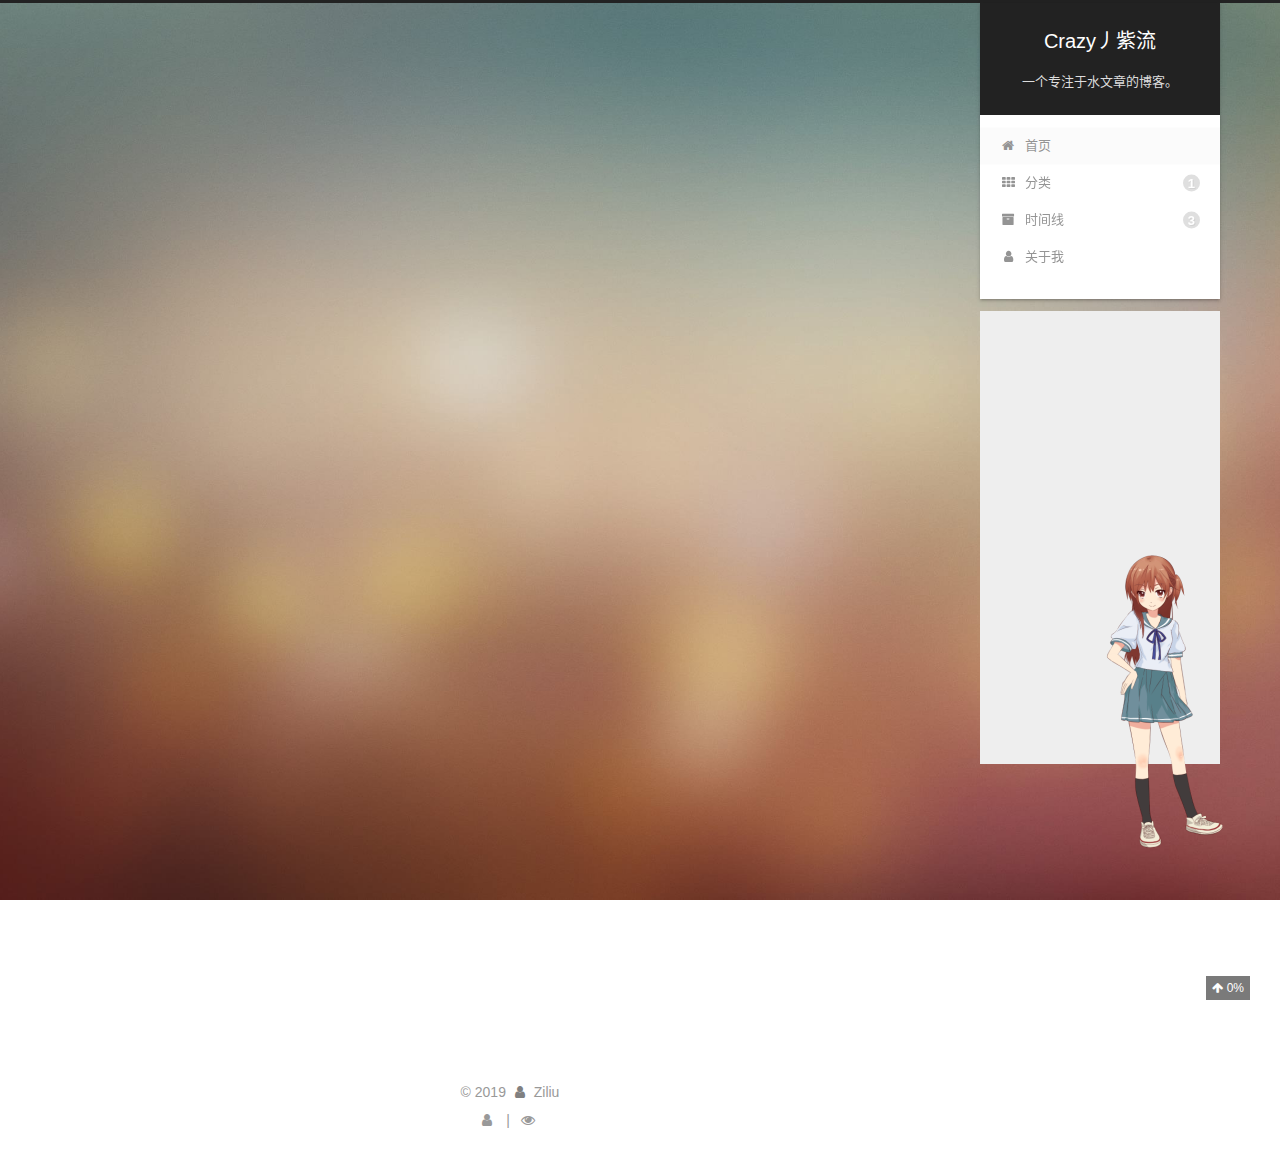
==== index.html @ 4a293b47 "Site updated: 2019-05-23 14:20:59" ====
<!DOCTYPE html>












  


<html class="theme-next gemini use-motion" lang="zh-CN">
<head><meta name="generator" content="Hexo 3.8.0">
  <meta charset="UTF-8">
<meta http-equiv="X-UA-Compatible" content="IE=edge">
<meta name="viewport" content="width=device-width, initial-scale=1, maximum-scale=2">
<meta name="theme-color" content="#222">
























<link rel="stylesheet" href="/lib/font-awesome/css/font-awesome.min.css?v=4.6.2">

<link rel="stylesheet" href="/css/main.css?v=7.1.1">


  <link rel="apple-touch-icon" sizes="180x180" href="/images/apple-touch-icon-next.png?v=7.1.1">


  <link rel="icon" type="image/png" sizes="32x32" href="/images/favicon-32x32-next.png?v=7.1.1">


  <link rel="icon" type="image/png" sizes="16x16" href="/images/favicon-16x16-next.png?v=7.1.1">


  <link rel="mask-icon" href="/images/logo.svg?v=7.1.1" color="#222">







<script id="hexo.configurations">
  var NexT = window.NexT || {};
  var CONFIG = {
    root: '/',
    scheme: 'Gemini',
    version: '7.1.1',
    sidebar: {"position":"right","display":"post","offset":12,"onmobile":false,"dimmer":false},
    back2top: true,
    back2top_sidebar: false,
    fancybox: false,
    fastclick: false,
    lazyload: false,
    tabs: true,
    motion: {"enable":true,"async":false,"transition":{"post_block":"fadeIn","post_header":"slideDownIn","post_body":"slideDownIn","coll_header":"slideLeftIn","sidebar":"slideUpIn"}},
    algolia: {
      applicationID: '',
      apiKey: '',
      indexName: '',
      hits: {"per_page":10},
      labels: {"input_placeholder":"Search for Posts","hits_empty":"We didn't find any results for the search: ${query}","hits_stats":"${hits} results found in ${time} ms"}
    }
  };
</script>


  




  <meta property="og:type" content="website">
<meta property="og:title" content="Crazy丿紫流">
<meta property="og:url" content="http://yoursite.com/index.html">
<meta property="og:site_name" content="Crazy丿紫流">
<meta property="og:locale" content="zh-CN">
<meta name="twitter:card" content="summary">
<meta name="twitter:title" content="Crazy丿紫流">





  
  
  <link rel="canonical" href="http://yoursite.com/">



<script id="page.configurations">
  CONFIG.page = {
    sidebar: "",
  };
</script>

  <title>Crazy丿紫流</title>
  












  <noscript>
  <style>
  .use-motion .motion-element,
  .use-motion .brand,
  .use-motion .menu-item,
  .sidebar-inner,
  .use-motion .post-block,
  .use-motion .pagination,
  .use-motion .comments,
  .use-motion .post-header,
  .use-motion .post-body,
  .use-motion .collection-title { opacity: initial; }

  .use-motion .logo,
  .use-motion .site-title,
  .use-motion .site-subtitle {
    opacity: initial;
    top: initial;
  }

  .use-motion .logo-line-before i { left: initial; }
  .use-motion .logo-line-after i { right: initial; }
  </style>
</noscript>

</head>

<body itemscope itemtype="http://schema.org/WebPage" lang="zh-CN">

  
  
    
  

  <div class="container sidebar-position-right 
  page-home">
    <div class="headband"></div>

    <header id="header" class="header" itemscope itemtype="http://schema.org/WPHeader">
      <div class="header-inner"><div class="site-brand-wrapper">
  <div class="site-meta">
    

    <div class="custom-logo-site-title">
      <a href="/" class="brand" rel="start">
        <span class="logo-line-before"><i></i></span>
        <span class="site-title">Crazy丿紫流</span>
        <span class="logo-line-after"><i></i></span>
      </a>
    </div>
    
      
        <p class="site-subtitle">一个专注于水文章的博客。</p>
      
    
    
  </div>

  <div class="site-nav-toggle">
    <button aria-label="切换导航栏">
      <span class="btn-bar"></span>
      <span class="btn-bar"></span>
      <span class="btn-bar"></span>
    </button>
  </div>
</div>



<nav class="site-nav">
  
    <ul id="menu" class="menu">
      
        
        
        
          
          <li class="menu-item menu-item-home menu-item-active">

    
    
    
      
    

    
      
    

    <a href="/" rel="section"><i class="menu-item-icon fa fa-fw fa-home"></i> <br>首页</a>

  </li>
        
        
        
          
          <li class="menu-item menu-item-categories">

    
    
    
      
    

    
      
    

    <a href="/categories/" rel="section"><i class="menu-item-icon fa fa-fw fa-th"></i> <br>分类<span class="badge">1</span></a>

  </li>
        
        
        
          
          <li class="menu-item menu-item-archives">

    
    
    
      
    

    
      
    

    <a href="/archives/" rel="section"><i class="menu-item-icon fa fa-fw fa-archive"></i> <br>时间线<span class="badge">3</span></a>

  </li>
        
        
        
          
          <li class="menu-item menu-item-about">

    
    
    
      
    

    
      
    

    <a href="/about/" rel="section"><i class="menu-item-icon fa fa-fw fa-user"></i> <br>关于我</a>

  </li>

      
      
    </ul>
  

  

  
</nav>



  



</div>
    </header>

    


    <main id="main" class="main">
      <div class="main-inner">
        <div class="content-wrap">
          
            

          
          <div id="content" class="content">
            
  <section id="posts" class="posts-expand">
    
      

  

  
  
  

  

  <article class="post post-type-normal" itemscope itemtype="http://schema.org/Article">
  
  
  
  <div class="post-block">
    <link itemprop="mainEntityOfPage" href="http://yoursite.com/2019/05/22/使用Matplotlib绘制2D和3D图形/">

    <span hidden itemprop="author" itemscope itemtype="http://schema.org/Person">
      <meta itemprop="name" content="Ziliu">
      <meta itemprop="description" content>
      <meta itemprop="image" content="/images/avatar.jpg">
    </span>

    <span hidden itemprop="publisher" itemscope itemtype="http://schema.org/Organization">
      <meta itemprop="name" content="Crazy丿紫流">
    </span>

    
      <header class="post-header">

        
        
          <h1 class="post-title" itemprop="name headline">
                
                
                <a href="/2019/05/22/使用Matplotlib绘制2D和3D图形/" class="post-title-link" itemprop="url">使用Matplotlib绘制2D和3D图形</a>
              
            
          </h1>
        

        <div class="post-meta">
          <span class="post-time">

            
            
            

            
              <span class="post-meta-item-icon">
                <i class="fa fa-calendar-o"></i>
              </span>
              
                <span class="post-meta-item-text">发表于</span>
              

              
                
              

              <time title="创建时间：2019-05-22 15:25:00 / 修改时间：15:26:36" itemprop="dateCreated datePublished" datetime="2019-05-22T15:25:00+08:00">2019-05-22</time>
            

            
              

              
            
          </span>

          
            <span class="post-category">
            
              <span class="post-meta-divider">|</span>
            
              <span class="post-meta-item-icon">
                <i class="fa fa-folder-o"></i>
              </span>
              
                <span class="post-meta-item-text">分类于</span>
              
              
                <span itemprop="about" itemscope itemtype="http://schema.org/Thing"><a href="/categories/Python学习/" itemprop="url" rel="index"><span itemprop="name">Python学习</span></a></span>

                
                
              
            </span>
          

          
            
            
          

          
          

          

          

          

        </div>
      </header>
    

    
    
    
    <div class="post-body" itemprop="articleBody">

      
      

      
        
          
            <p>
              使用 Matplotlib 绘制 2D 和 3D 图形实验介绍
在使用机器学习方法解决问题的过程中，一定会遇到需要针对数据进行绘图的场景。Matplotlib 是支持 Python 语言的开源绘图库，因为其支持丰富的绘图类型、简单的绘图方式
              ...
            </p>
          <!--noindex-->
          
            <div class="post-button text-center">
              <a class="btn" href="/2019/05/22/使用Matplotlib绘制2D和3D图形/#more" rel="contents">
                阅读全文 &raquo;
              </a>
            </div>
          
          <!--/noindex-->
        
      
    </div>

    

    
    
    
	
	
	<div>
		
	</div>

    

    
      
    
    

    

    <footer class="post-footer">
		<div>    
			
			
		</div>
	
      

      

      

      
      
        <div class="post-eof"></div>
      
    </footer>
  </div>
  
  
  
  </article>


    
      

  

  
  
  

  

  <article class="post post-type-normal" itemscope itemtype="http://schema.org/Article">
  
  
  
  <div class="post-block">
    <link itemprop="mainEntityOfPage" href="http://yoursite.com/2019/05/22/超快上手Jupyter-Notebook/">

    <span hidden itemprop="author" itemscope itemtype="http://schema.org/Person">
      <meta itemprop="name" content="Ziliu">
      <meta itemprop="description" content>
      <meta itemprop="image" content="/images/avatar.jpg">
    </span>

    <span hidden itemprop="publisher" itemscope itemtype="http://schema.org/Organization">
      <meta itemprop="name" content="Crazy丿紫流">
    </span>

    
      <header class="post-header">

        
        
          <h1 class="post-title" itemprop="name headline">
                
                
                <a href="/2019/05/22/超快上手Jupyter-Notebook/" class="post-title-link" itemprop="url">超快上手Jupyter Notebook</a>
              
            
          </h1>
        

        <div class="post-meta">
          <span class="post-time">

            
            
            

            
              <span class="post-meta-item-icon">
                <i class="fa fa-calendar-o"></i>
              </span>
              
                <span class="post-meta-item-text">发表于</span>
              

              
                
              

              <time title="创建时间：2019-05-22 13:39:36 / 修改时间：15:26:32" itemprop="dateCreated datePublished" datetime="2019-05-22T13:39:36+08:00">2019-05-22</time>
            

            
              

              
            
          </span>

          
            <span class="post-category">
            
              <span class="post-meta-divider">|</span>
            
              <span class="post-meta-item-icon">
                <i class="fa fa-folder-o"></i>
              </span>
              
                <span class="post-meta-item-text">分类于</span>
              
              
                <span itemprop="about" itemscope itemtype="http://schema.org/Thing"><a href="/categories/Python学习/" itemprop="url" rel="index"><span itemprop="name">Python学习</span></a></span>

                
                
              
            </span>
          

          
            
            
          

          
          

          

          

          

        </div>
      </header>
    

    
    
    
    <div class="post-body" itemprop="articleBody">

      
      

      
        
          
            <p>
              超快上手Jupyter Notebook目录
简介
安装与运行
主面板(Notebook Dashboard)
编辑界面(Notebook Editor)
单元(Cell)
魔法函数
其他

一、简介Jupyter Notebook是一个开
              ...
            </p>
          <!--noindex-->
          
            <div class="post-button text-center">
              <a class="btn" href="/2019/05/22/超快上手Jupyter-Notebook/#more" rel="contents">
                阅读全文 &raquo;
              </a>
            </div>
          
          <!--/noindex-->
        
      
    </div>

    

    
    
    
	
	
	<div>
		
	</div>

    

    
      
    
    

    

    <footer class="post-footer">
		<div>    
			
			
		</div>
	
      

      

      

      
      
        <div class="post-eof"></div>
      
    </footer>
  </div>
  
  
  
  </article>


    
      

  

  
  
  

  

  <article class="post post-type-normal" itemscope itemtype="http://schema.org/Article">
  
  
  
  <div class="post-block">
    <link itemprop="mainEntityOfPage" href="http://yoursite.com/2019/05/21/Numpy学习笔记/">

    <span hidden itemprop="author" itemscope itemtype="http://schema.org/Person">
      <meta itemprop="name" content="Ziliu">
      <meta itemprop="description" content>
      <meta itemprop="image" content="/images/avatar.jpg">
    </span>

    <span hidden itemprop="publisher" itemscope itemtype="http://schema.org/Organization">
      <meta itemprop="name" content="Crazy丿紫流">
    </span>

    
      <header class="post-header">

        
        
          <h1 class="post-title" itemprop="name headline">
                
                
                <a href="/2019/05/21/Numpy学习笔记/" class="post-title-link" itemprop="url">Numpy学习笔记</a>
              
            
          </h1>
        

        <div class="post-meta">
          <span class="post-time">

            
            
            

            
              <span class="post-meta-item-icon">
                <i class="fa fa-calendar-o"></i>
              </span>
              
                <span class="post-meta-item-text">发表于</span>
              

              
                
              

              <time title="创建时间：2019-05-21 17:00:51" itemprop="dateCreated datePublished" datetime="2019-05-21T17:00:51+08:00">2019-05-21</time>
            

            
              

              
                
                <span class="post-meta-divider">|</span>
                

                <span class="post-meta-item-icon">
                  <i class="fa fa-calendar-check-o"></i>
                </span>
                
                  <span class="post-meta-item-text">更新于</span>
                
                <time title="修改时间：2019-05-22 13:23:18" itemprop="dateModified" datetime="2019-05-22T13:23:18+08:00">2019-05-22</time>
              
            
          </span>

          
            <span class="post-category">
            
              <span class="post-meta-divider">|</span>
            
              <span class="post-meta-item-icon">
                <i class="fa fa-folder-o"></i>
              </span>
              
                <span class="post-meta-item-text">分类于</span>
              
              
                <span itemprop="about" itemscope itemtype="http://schema.org/Thing"><a href="/categories/Python学习/" itemprop="url" rel="index"><span itemprop="name">Python学习</span></a></span>

                
                
              
            </span>
          

          
            
            
          

          
          

          

          

          

        </div>
      </header>
    

    
    
    
    <div class="post-body" itemprop="articleBody">

      
      

      
        
          
            <p>
              NumPy学习笔记导入import numpy
基本操作创建一个矩阵# numpy.array()可以用list或者list of list作为输入# 当输入一个list，我们可以得到一个一维向量。vector = numpy.array(
              ...
            </p>
          <!--noindex-->
          
            <div class="post-button text-center">
              <a class="btn" href="/2019/05/21/Numpy学习笔记/#more" rel="contents">
                阅读全文 &raquo;
              </a>
            </div>
          
          <!--/noindex-->
        
      
    </div>

    

    
    
    
	
	
	<div>
		
	</div>

    

    
      
    
    

    

    <footer class="post-footer">
		<div>    
			
			
		</div>
	
      

      

      

      
      
        <div class="post-eof"></div>
      
    </footer>
  </div>
  
  
  
  </article>


    
  </section>

  


          </div>
          

        </div>
        
          
  
  <div class="sidebar-toggle">
    <div class="sidebar-toggle-line-wrap">
      <span class="sidebar-toggle-line sidebar-toggle-line-first"></span>
      <span class="sidebar-toggle-line sidebar-toggle-line-middle"></span>
      <span class="sidebar-toggle-line sidebar-toggle-line-last"></span>
    </div>
  </div>

  <aside id="sidebar" class="sidebar">
    <div class="sidebar-inner">

      

      

      <div class="site-overview-wrap sidebar-panel sidebar-panel-active">
        <div class="site-overview">
          <div class="site-author motion-element" itemprop="author" itemscope itemtype="http://schema.org/Person">
            
              <img class="site-author-image" itemprop="image" src="/images/avatar.jpg" alt="Ziliu">
            
              <p class="site-author-name" itemprop="name">Ziliu</p>
              <div class="site-description motion-element" itemprop="description"></div>
          </div>

          
            <nav class="site-state motion-element">
              
                <div class="site-state-item site-state-posts">
                
                  <a href="/archives/">
                
                    <span class="site-state-item-count">3</span>
                    <span class="site-state-item-name">日志</span>
                  </a>
                </div>
              

              
                
                
                <div class="site-state-item site-state-categories">
                  
                    
                      <a href="/categories/">
                    
                  
                    
                    
                      
                    
                    <span class="site-state-item-count">1</span>
                    <span class="site-state-item-name">分类</span>
                  </a>
                </div>
              

              
            </nav>
          

          

          

          
            <div class="links-of-author motion-element">
              
                <span class="links-of-author-item">
                  
                  
                    
                  
                  
                    
                  
                  <a href="https://github.com/hljwkwm" title="GitHub &rarr; https://github.com/hljwkwm" rel="noopener" target="_blank"><i class="fa fa-fw fa-github"></i>GitHub</a>
                </span>
              
                <span class="links-of-author-item">
                  
                  
                    
                  
                  
                    
                  
                  <a href="https://www.zhihu.com/people/zi-qi-dan-liu/" title="知乎 &rarr; https://www.zhihu.com/people/zi-qi-dan-liu/" rel="noopener" target="_blank"><i class="fa fa-fw fa-link"></i>知乎</a>
                </span>
              
            </div>
          

          

          
          
            <div class="links-of-blogroll motion-element links-of-blogroll-block">
              <div class="links-of-blogroll-title">
                <i class="fa  fa-fw fa-link"></i>
                Links
              </div>
              <ul class="links-of-blogroll-list">
                
                  <li class="links-of-blogroll-item">
                    <a href="http://172.96.215.110:81/" title="http://172.96.215.110:81/" rel="noopener" target="_blank">Shadowsocks Manager</a>
                  </li>
                
                  <li class="links-of-blogroll-item">
                    <a href="http://blog.wangmiao.pro/" title="http://blog.wangmiao.pro/" rel="noopener" target="_blank">我的主站</a>
                  </li>
                
                  <li class="links-of-blogroll-item">
                    <a href="https://hljwkwm.github.io/" title="https://hljwkwm.github.io/" rel="noopener" target="_blank">我的备站</a>
                  </li>
                
              </ul>
            </div>
          

          
            
          
          

        </div>
      </div>

      

      

    </div>
  </aside>
  


        
      </div>
    </main>

    <footer id="footer" class="footer">
      <div class="footer-inner">
        <div class="copyright">&copy; <span itemprop="copyrightYear">2019</span>
  <span class="with-love" id="animate">
    <i class="fa fa-user"></i>
  </span>
  <span class="author" itemprop="copyrightHolder">Ziliu</span>

  

  
</div>









        
<div class="busuanzi-count">
  <script async src="https://busuanzi.ibruce.info/busuanzi/2.3/busuanzi.pure.mini.js"></script>

  
    <span class="post-meta-item-icon">
      <i class="fa fa-user"></i>
    </span>
    <span class="site-uv" title="总访客量">
      <span class="busuanzi-value" id="busuanzi_value_site_uv"></span>
    </span>
  

  
    <span class="post-meta-divider">|</span>
  

  
    <span class="post-meta-item-icon">
      <i class="fa fa-eye"></i>
    </span>
    <span class="site-pv" title="总访问量">
      <span class="busuanzi-value" id="busuanzi_value_site_pv"></span>
    </span>
  
</div>









        
      </div>
    </footer>

    
      <div class="back-to-top">
        <i class="fa fa-arrow-up"></i>
        
          <span id="scrollpercent"><span>0</span>%</span>
        
      </div>
    

    

    

    
  </div>

  

<script>
  if (Object.prototype.toString.call(window.Promise) !== '[object Function]') {
    window.Promise = null;
  }
</script>


























  
  <script src="/lib/jquery/index.js?v=2.1.3"></script>

  
  <script src="/lib/velocity/velocity.min.js?v=1.2.1"></script>

  
  <script src="/lib/velocity/velocity.ui.min.js?v=1.2.1"></script>


  


  <script src="/js/utils.js?v=7.1.1"></script>

  <script src="/js/motion.js?v=7.1.1"></script>



  
  


  <script src="/js/affix.js?v=7.1.1"></script>

  <script src="/js/schemes/pisces.js?v=7.1.1"></script>




  

  


  <script src="/js/next-boot.js?v=7.1.1"></script>


  

  

  

  



  




  

  

  

  

  

  

  

  

  

  

  

  
<script>
  $('.highlight').not('.gist .highlight').each(function(i, e) {
    var $wrap = $('<div>').addClass('highlight-wrap');
    $(e).after($wrap);
    $wrap.append($('<button>').addClass('copy-btn').append('复制').on('click', function(e) {
      var code = $(this).parent().find('.code').find('.line').map(function(i, e) {
        return $(e).text();
      }).toArray().join('\n');
      var ta = document.createElement('textarea');
      var yPosition = window.pageYOffset || document.documentElement.scrollTop;
      ta.style.top = yPosition + 'px'; // Prevent page scroll
      ta.style.position = 'absolute';
      ta.style.opacity = '0';
      ta.readOnly = true;
      ta.value = code;
      document.body.appendChild(ta);
      ta.select();
      ta.setSelectionRange(0, code.length);
      ta.readOnly = false;
      var result = document.execCommand('copy');
      
        if (result) $(this).text('复制成功');
        else $(this).text('复制失败');
      
      ta.blur(); // For iOS
      $(this).blur();
    })).on('mouseleave', function(e) {
      var $b = $(this).find('.copy-btn');
      setTimeout(function() {
        $b.text('复制');
      }, 300);
    }).append(e);
  })
</script>


  

  

<script src="/live2dw/lib/L2Dwidget.min.js?094cbace49a39548bed64abff5988b05"></script><script>L2Dwidget.init({"model":{"enable":true,"scale":1,"jsonPath":"/live2dw/assets/hibiki.model.json"},"display":{"superSample":2,"width":140,"height":300,"position":"right","hOffset":50,"vOffset":50},"mobile":{"show":false,"scale":0.5},"react":{"opacityDefault":0.7,"opacityOnHover":0.2},"log":false,"pluginJsPath":"lib/","pluginModelPath":"assets/","pluginRootPath":"live2dw/","tagMode":false});</script></body>
</html>

<!-- 页面点击小红心 -->
<script type="text/javascript" src="/js/click.js"></script>
---- css/main.css ----
/* normalize.css v8.0.1 | MIT License | github.com/necolas/normalize.css */
html {
  line-height: 1.15; /* 1 */
  -webkit-text-size-adjust: 100%; /* 2 */
}
body {
  margin: 0;
}
main {
  display: block;
}
h1 {
  font-size: 2em;
  margin: 0.67em 0;
}
hr {
  box-sizing: content-box; /* 1 */
  height: 0; /* 1 */
  overflow: visible; /* 2 */
}
pre {
  font-family: monospace, monospace; /* 1 */
  font-size: 1em; /* 2 */
}
a {
  background-color: transparent;
}
abbr[title] {
  border-bottom: none; /* 1 */
  text-decoration: underline; /* 2 */
  text-decoration: underline dotted; /* 2 */
}
b,
strong {
  font-weight: bolder;
}
code,
kbd,
samp {
  font-family: monospace, monospace; /* 1 */
  font-size: 1em; /* 2 */
}
small {
  font-size: 80%;
}
sub,
sup {
  font-size: 75%;
  line-height: 0;
  position: relative;
  vertical-align: baseline;
}
sub {
  bottom: -0.25em;
}
sup {
  top: -0.5em;
}
img {
  border-style: none;
}
button,
input,
optgroup,
select,
textarea {
  font-family: inherit; /* 1 */
  font-size: 100%; /* 1 */
  line-height: 1.15; /* 1 */
  margin: 0; /* 2 */
}
button,
input {
/* 1 */
  overflow: visible;
}
button,
select {
/* 1 */
  text-transform: none;
}
button,
[type="button"],
[type="reset"],
[type="submit"] {
  -webkit-appearance: button;
}
button::-moz-focus-inner,
[type="button"]::-moz-focus-inner,
[type="reset"]::-moz-focus-inner,
[type="submit"]::-moz-focus-inner {
  border-style: none;
  padding: 0;
}
button:-moz-focusring,
[type="button"]:-moz-focusring,
[type="reset"]:-moz-focusring,
[type="submit"]:-moz-focusring {
  outline: 1px dotted ButtonText;
}
fieldset {
  padding: 0.35em 0.75em 0.625em;
}
legend {
  box-sizing: border-box; /* 1 */
  color: inherit; /* 2 */
  display: table; /* 1 */
  max-width: 100%; /* 1 */
  padding: 0; /* 3 */
  white-space: normal; /* 1 */
}
progress {
  vertical-align: baseline;
}
textarea {
  overflow: auto;
}
[type="checkbox"],
[type="radio"] {
  box-sizing: border-box; /* 1 */
  padding: 0; /* 2 */
}
[type="number"]::-webkit-inner-spin-button,
[type="number"]::-webkit-outer-spin-button {
  height: auto;
}
[type="search"] {
  -webkit-appearance: textfield; /* 1 */
  outline-offset: -2px; /* 2 */
}
[type="search"]::-webkit-search-decoration {
  -webkit-appearance: none;
}
::-webkit-file-upload-button {
  -webkit-appearance: button; /* 1 */
  font: inherit; /* 2 */
}
details {
  display: block;
}
summary {
  display: list-item;
}
template {
  display: none;
}
[hidden] {
  display: none;
}
::selection {
  background: #262a30;
  color: #fff;
}
body {
  position: relative;
  font-family: 'Lato', "PingFang SC", "Microsoft YaHei", sans-serif;
  font-size: 14px;
  line-height: 2;
  color: #555;
  background: #eee;
}
@media (max-width: 991px) {
  body {
    padding-right: 0 !important;
  }
}
@media (min-width: 1200px) {
  body {
    font-size: 16px;
  }
}
h1,
h2,
h3,
h4,
h5,
h6 {
  margin: 20px 0 15px;
  padding: 0;
  font-weight: bold;
  line-height: 1.5;
  font-family: 'Lato', "PingFang SC", "Microsoft YaHei", sans-serif;
}
h1 {
  font-size: 22px;
}
h1 code {
  font-size: 1em;
}
@media (max-width: 767px) {
  h1 {
    font-size: 18px;
  }
  h1 code {
    font-size: 1em;
  }
}
h2 {
  font-size: 20px;
}
h2 code {
  font-size: 1em;
}
@media (max-width: 767px) {
  h2 {
    font-size: 16px;
  }
  h2 code {
    font-size: 1em;
  }
}
h3 {
  font-size: 18px;
}
h3 code {
  font-size: 1em;
}
@media (max-width: 767px) {
  h3 {
    font-size: 14px;
  }
  h3 code {
    font-size: 1em;
  }
}
h4 {
  font-size: 16px;
}
h4 code {
  font-size: 1em;
}
@media (max-width: 767px) {
  h4 {
    font-size: 12px;
  }
  h4 code {
    font-size: 1em;
  }
}
h5 {
  font-size: 14px;
}
h5 code {
  font-size: 1em;
}
@media (max-width: 767px) {
  h5 {
    font-size: 10px;
  }
  h5 code {
    font-size: 1em;
  }
}
h6 {
  font-size: 12px;
}
h6 code {
  font-size: 1em;
}
@media (max-width: 767px) {
  h6 {
    font-size: 8px;
  }
  h6 code {
    font-size: 1em;
  }
}
p {
  margin: 0 0 20px 0;
}
a,
span.exturl {
  overflow-wrap: break-word;
  word-wrap: break-word;
  background-color: transparent;
  color: #555;
  text-decoration: none;
  outline: none;
  border-bottom: 1px solid #999;
  cursor: pointer;
}
a:hover,
span.exturl:hover {
  color: #222;
  border-bottom-color: #222;
}
video {
  max-width: 100%;
  display: block;
  margin-left: auto;
  margin-right: auto;
}
img {
  display: block;
  margin: auto;
  max-width: 100%;
  height: auto;
}
hr {
  margin: 40px 0;
  height: 3px;
  border: none;
  background-color: #ddd;
  background-image: repeating-linear-gradient(-45deg, #fff, #fff 4px, transparent 4px, transparent 8px);
}
blockquote {
  margin: 0;
  padding: 0 15px;
  color: #666;
  border-left: 4px solid #ddd;
}
blockquote cite::before {
  content: "-";
  padding: 0 5px;
}
dt {
  font-weight: 700;
}
dd {
  margin: 0;
  padding: 0;
}
kbd {
  border: 1px solid #ccc;
  border-radius: 0.2em;
  box-shadow: 0.1em 0.1em 0.2em rgba(0,0,0,0.1);
  background-color: #f9f9f9;
  font-family: inherit;
  background-image: linear-gradient(top, #eee, #fff, #eee);
  padding: 0.1em 0.3em;
  white-space: nowrap;
}
.text-left {
  text-align: left;
}
.text-center {
  text-align: center;
}
.text-right {
  text-align: right;
}
.text-justify {
  text-align: justify;
}
.text-nowrap {
  white-space: nowrap;
}
.text-lowercase {
  text-transform: lowercase;
}
.text-uppercase {
  text-transform: uppercase;
}
.text-capitalize {
  text-transform: capitalize;
}
.center-block {
  display: block;
  margin-left: auto;
  margin-right: auto;
}
.clearfix:before,
.clearfix:after {
  content: " ";
  display: table;
}
.clearfix:after {
  clear: both;
}
.pullquote {
  width: 45%;
}
.pullquote.left {
  float: left;
  margin-left: 5px;
  margin-right: 10px;
}
.pullquote.right {
  float: right;
  margin-left: 10px;
  margin-right: 5px;
}
.affix {
  position: fixed;
}
.translation {
  margin-top: -20px;
  font-size: 14px;
  color: #999;
}
.scrollbar-measure {
  width: 100px;
  height: 100px;
  overflow: scroll;
  position: absolute;
  top: -9999px;
}
.use-motion .motion-element {
  opacity: 0;
}
.table-container {
  margin: 20px 0;
  overflow: auto;
  -webkit-overflow-scrolling: touch;
}
.highlight .table-container {
  margin: 0px;
}
table {
  width: 100%;
  border-collapse: collapse;
  border-spacing: 0;
  font-size: 14px;
}
table > tbody > tr:nth-of-type(odd) {
  background-color: #f9f9f9;
}
table > tbody > tr:hover {
  background-color: #f5f5f5;
}
caption,
th,
td {
  padding: 8px;
  text-align: left;
  vertical-align: middle;
  font-weight: normal;
}
th,
td {
  border: 1px solid #ddd;
  border-bottom: 3px solid #ddd;
}
th {
  padding-bottom: 10px;
  font-weight: 700;
}
td {
  border-bottom-width: 1px;
}
html,
body {
  height: 100%;
}
.container {
  position: relative;
}
.header-inner {
  margin: 0 auto;
  padding: 100px 0 70px;
  width: calc(100% - 20px);
}
@media (min-width: 1200px) {
  .container .header-inner {
    width: 1160px;
  }
}
@media (min-width: 1600px) {
  .container .header-inner {
    width: 73%;
  }
}
.main-inner {
  margin: 0 auto;
  width: calc(100% - 20px);
}
@media (min-width: 1200px) {
  .container .main-inner {
    width: 1160px;
  }
}
@media (min-width: 1600px) {
  .container .main-inner {
    width: 73%;
  }
}
.footer {
  padding: 20px 0;
}
.footer-inner {
  box-sizing: border-box;
  margin: 0px auto;
  width: calc(100% - 20px);
}
@media (min-width: 1200px) {
  .container .footer-inner {
    width: 1160px;
  }
}
@media (min-width: 1600px) {
  .container .footer-inner {
    width: 73%;
  }
}
pre,
.highlight {
  overflow: auto;
  margin: 20px 0;
  padding: 0;
  font-size: 14px;
  color: #4d4d4c;
  background: #f7f7f7;
  line-height: 1.6;
}
pre,
code {
  font-family: consolas, Menlo, "PingFang SC", "Microsoft YaHei", monospace;
}
code {
  overflow-wrap: break-word;
  word-wrap: break-word;
  padding: 2px 4px;
  color: #555;
  background: #eee;
  border-radius: 3px;
  font-size: 14px;
}
pre {
  padding: 10px;
}
pre code {
  padding: 0;
  color: #4d4d4c;
  background: none;
  text-shadow: none;
}
.highlight {
  border-radius: 1px;
}
.highlight pre {
  border: none;
  margin: 0;
  padding: 10px 0;
}
.highlight table {
  margin: 0;
  width: auto;
  border: none;
}
.highlight td {
  border: none;
  padding: 0;
}
.highlight figcaption {
  font-size: 1em;
  color: #4d4d4c;
  line-height: 1em;
  margin-bottom: 1em;
  margin: 0em;
  padding: 0.5em;
  background: #eee;
  border-bottom: 1px solid #e9e9e9;
}
.highlight figcaption:before,
.highlight figcaption:after {
  content: " ";
  display: table;
}
.highlight figcaption:after {
  clear: both;
}
.highlight figcaption a {
  float: right;
  color: #4d4d4c;
}
.highlight figcaption a:hover {
  border-bottom-color: #4d4d4c;
}
.highlight .gutter pre {
  padding-left: 10px;
  padding-right: 10px;
  color: #869194;
  text-align: right;
  background-color: #eff2f3;
}
.highlight .code pre {
  width: 100%;
  padding-left: 10px;
  padding-right: 10px;
  background-color: #f7f7f7;
}
.highlight .line {
  height: 20px;
}
.gutter {
  -webkit-user-select: none;
  -moz-user-select: none;
  -ms-user-select: none;
  user-select: none;
}
.gist table {
  width: auto;
}
.gist table td {
  border: none;
}
pre .deletion {
  background: #fdd;
}
pre .addition {
  background: #dfd;
}
pre .meta {
  color: #8959a8;
}
pre .comment {
  color: #8e908c;
}
pre .variable,
pre .attribute,
pre .tag,
pre .name,
pre .regexp,
pre .ruby .constant,
pre .xml .tag .title,
pre .xml .pi,
pre .xml .doctype,
pre .html .doctype,
pre .css .id,
pre .css .class,
pre .css .pseudo {
  color: #c82829;
}
pre .number,
pre .preprocessor,
pre .built_in,
pre .builtin-name,
pre .literal,
pre .params,
pre .constant,
pre .command {
  color: #f5871f;
}
pre .ruby .class .title,
pre .css .rules .attribute,
pre .string,
pre .symbol,
pre .value,
pre .inheritance,
pre .header,
pre .ruby .symbol,
pre .xml .cdata,
pre .special,
pre .formula {
  color: #718c00;
}
pre .title,
pre .css .hexcolor {
  color: #3e999f;
}
pre .function,
pre .python .decorator,
pre .python .title,
pre .ruby .function .title,
pre .ruby .title .keyword,
pre .perl .sub,
pre .javascript .title,
pre .coffeescript .title {
  color: #4271ae;
}
pre .keyword,
pre .javascript .function {
  color: #8959a8;
}
.posts-expand .post-body img.full-image {
  border: none;
}
.blockquote-center,
.page-home .post-type-quote blockquote,
.page-post-detail .post-type-quote blockquote {
  position: relative;
  margin: 40px 0;
  padding: 0;
  border-left: none;
  text-align: center;
}
.blockquote-center::before,
.page-home .post-type-quote blockquote::before,
.page-post-detail .post-type-quote blockquote::before,
.blockquote-center::after,
.page-home .post-type-quote blockquote::after,
.page-post-detail .post-type-quote blockquote::after {
  position: absolute;
  content: ' ';
  display: block;
  width: 100%;
  height: 24px;
  opacity: 0.2;
  background-repeat: no-repeat;
  background-position: 0 -6px;
  background-size: 22px 22px;
}
.blockquote-center::before,
.page-home .post-type-quote blockquote::before,
.page-post-detail .post-type-quote blockquote::before {
  top: -20px;
  background-image: url("../images/quote-l.svg");
  border-top: 1px solid #ccc;
}
.blockquote-center::after,
.page-home .post-type-quote blockquote::after,
.page-post-detail .post-type-quote blockquote::after {
  bottom: -20px;
  background-image: url("../images/quote-r.svg");
  border-bottom: 1px solid #ccc;
  background-position: 100% 8px;
}
.blockquote-center p,
.page-home .post-type-quote blockquote p,
.page-post-detail .post-type-quote blockquote p,
.blockquote-center div,
.page-home .post-type-quote blockquote div,
.page-post-detail .post-type-quote blockquote div {
  text-align: center;
}
.post .post-body .group-picture img {
  box-sizing: border-box;
  padding: 0 3px;
  border: none;
}
.post .group-picture-row {
  overflow: hidden;
  margin-top: 6px;
}
.post .group-picture-row:first-child {
  margin-top: 0;
}
.post .group-picture-column {
  float: left;
}
.page-post-detail .post-body .group-picture-column {
  float: none;
  margin-top: 10px;
  width: auto !important;
}
.page-post-detail .post-body .group-picture-column img {
  margin: 0 auto;
}
.page-archive .group-picture-container {
  overflow: hidden;
}
.page-archive .group-picture-row {
  float: left;
}
.page-archive .group-picture-row:first-child {
  margin-top: 6px;
}
.page-archive .group-picture-column {
  max-width: 150px;
  max-height: 150px;
}
.post-body .label {
  display: inline;
  padding: 0 2px;
}
.post-body .label.default {
  background-color: #f0f0f0;
}
.post-body .label.primary {
  background-color: #efe6f7;
}
.post-body .label.info {
  background-color: #e5f2f8;
}
.post-body .label.success {
  background-color: #e7f4e9;
}
.post-body .label.warning {
  background-color: #fcf6e1;
}
.post-body .label.danger {
  background-color: #fae8eb;
}
.post-body .note {
  position: relative;
  padding: 15px;
  margin-bottom: 20px;
  border: 1px solid #eee;
  border-left-width: 5px;
  border-radius: 3px;
}
.post-body .note h2,
.post-body .note h3,
.post-body .note h4,
.post-body .note h5,
.post-body .note h6 {
  margin-top: 0;
  margin-bottom: 0;
  border-bottom: initial;
  padding-top: 0 !important;
}
.post-body .note p:first-child,
.post-body .note ul:first-child,
.post-body .note ol:first-child,
.post-body .note table:first-child,
.post-body .note pre:first-child,
.post-body .note blockquote:first-child {
  margin-top: 0;
}
.post-body .note p:last-child,
.post-body .note ul:last-child,
.post-body .note ol:last-child,
.post-body .note table:last-child,
.post-body .note pre:last-child,
.post-body .note blockquote:last-child {
  margin-bottom: 0;
}
.post-body .note.default {
  border-left-color: #777;
}
.post-body .note.default h2,
.post-body .note.default h3,
.post-body .note.default h4,
.post-body .note.default h5,
.post-body .note.default h6 {
  color: #777;
}
.post-body .note.primary {
  border-left-color: #6f42c1;
}
.post-body .note.primary h2,
.post-body .note.primary h3,
.post-body .note.primary h4,
.post-body .note.primary h5,
.post-body .note.primary h6 {
  color: #6f42c1;
}
.post-body .note.info {
  border-left-color: #428bca;
}
.post-body .note.info h2,
.post-body .note.info h3,
.post-body .note.info h4,
.post-body .note.info h5,
.post-body .note.info h6 {
  color: #428bca;
}
.post-body .note.success {
  border-left-color: #5cb85c;
}
.post-body .note.success h2,
.post-body .note.success h3,
.post-body .note.success h4,
.post-body .note.success h5,
.post-body .note.success h6 {
  color: #5cb85c;
}
.post-body .note.warning {
  border-left-color: #f0ad4e;
}
.post-body .note.warning h2,
.post-body .note.warning h3,
.post-body .note.warning h4,
.post-body .note.warning h5,
.post-body .note.warning h6 {
  color: #f0ad4e;
}
.post-body .note.danger {
  border-left-color: #d9534f;
}
.post-body .note.danger h2,
.post-body .note.danger h3,
.post-body .note.danger h4,
.post-body .note.danger h5,
.post-body .note.danger h6 {
  color: #d9534f;
}
.post-body .tabs {
  position: relative;
  display: block;
  margin-bottom: 20px;
  padding-top: 10px;
}
.post-body .tabs ul.nav-tabs {
  margin: 0;
  padding: 0;
  display: flex;
  margin-bottom: -1px;
}
@media (max-width: 413px) {
  .post-body .tabs ul.nav-tabs {
    display: block;
    margin-bottom: 5px;
  }
}
.post-body .tabs ul.nav-tabs li.tab {
  list-style-type: none !important;
  margin: 0 0.25em 0 0;
  border-top: 3px solid transparent;
  border-left: 1px solid transparent;
  border-right: 1px solid transparent;
}
@media (max-width: 413px) {
  .post-body .tabs ul.nav-tabs li.tab {
    margin: initial;
    border-top: 1px solid transparent;
    border-left: 3px solid transparent;
    border-right: 1px solid transparent;
    border-bottom: 1px solid transparent;
  }
}
.post-body .tabs ul.nav-tabs li.tab a {
  outline: 0;
  border-bottom: initial;
  display: block;
  line-height: 1.8em;
  padding: 0.25em 0.75em;
  transition-duration: 0.2s;
  transition-timing-function: ease-out;
  transition-delay: 0s;
}
.post-body .tabs ul.nav-tabs li.tab a i {
  width: 1.285714285714286em;
}
.post-body .tabs ul.nav-tabs li.tab.active {
  border-top: 3px solid #fc6423;
  border-left: 1px solid #ddd;
  border-right: 1px solid #ddd;
  background-color: #fff;
}
@media (max-width: 413px) {
  .post-body .tabs ul.nav-tabs li.tab.active {
    border-top: 1px solid #ddd;
    border-left: 3px solid #fc6423;
    border-right: 1px solid #ddd;
    border-bottom: 1px solid #ddd;
  }
}
.post-body .tabs ul.nav-tabs li.tab.active a {
  cursor: default;
  color: #555;
}
.post-body .tabs .tab-content {
  background-color: #fff;
}
.post-body .tabs .tab-content .tab-pane {
  border: 1px solid #ddd;
  padding: 20px 20px 0 20px;
}
.post-body .tabs .tab-content .tab-pane:not(.active) {
  display: none;
}
.post-body .tabs .tab-content .tab-pane.active {
  display: block;
}
.btn {
  display: inline-block;
  padding: 0 20px;
  font-size: 14px;
  color: #555;
  background: #fff;
  border: 2px solid #555;
  text-decoration: none;
  border-radius: 2px;
  transition-property: background-color;
  transition-duration: 0.2s;
  transition-timing-function: ease-in-out;
  transition-delay: 0s;
  line-height: 2;
}
.btn:hover {
  border-color: #222;
  color: #fff;
  background: #222;
}
.btn +.btn {
  margin: 0 0 8px 8px;
}
.btn .fa-fw {
  width: 1.285714285714286em;
  text-align: left;
}
.btn-bar {
  display: block;
  width: 22px;
  height: 2px;
  background: #555;
  border-radius: 1px;
}
.btn-bar+.btn-bar {
  margin-top: 4px;
}
.pagination {
  margin: 120px 0 40px;
  text-align: center;
  border-top: 1px solid #eee;
}
.page-number-basic,
.pagination .prev,
.pagination .next,
.pagination .page-number,
.pagination .space {
  display: inline-block;
  position: relative;
  top: -1px;
  margin: 0 10px;
  padding: 0 11px;
}
@media (max-width: 767px) {
  .page-number-basic,
  .pagination .prev,
  .pagination .next,
  .pagination .page-number,
  .pagination .space {
    margin: 0 5px;
  }
}
.pagination .prev,
.pagination .next,
.pagination .page-number {
  border-bottom: 0;
  border-top: 1px solid #eee;
  transition-property: border-color;
  transition-duration: 0.2s;
  transition-timing-function: ease-in-out;
  transition-delay: 0s;
}
.pagination .prev:hover,
.pagination .next:hover,
.pagination .page-number:hover {
  border-top-color: #222;
}
.pagination .space {
  padding: 0;
  margin: 0;
}
.pagination .prev {
  margin-left: 0;
}
.pagination .next {
  margin-right: 0;
}
.pagination .page-number.current {
  color: #fff;
  background: #ccc;
  border-top-color: #ccc;
}
@media (max-width: 767px) {
  .pagination {
    border-top: none;
  }
  .pagination .prev,
  .pagination .next,
  .pagination .page-number {
    margin-bottom: 10px;
    border-top: 0;
    border-bottom: 1px solid #eee;
    padding: 0 10px;
  }
  .pagination .prev:hover,
  .pagination .next:hover,
  .pagination .page-number:hover {
    border-bottom-color: #222;
  }
}
.comments {
  margin: 60px 20px 0;
}
.back-to-top {
  box-sizing: border-box;
  position: fixed;
  bottom: -100px;
  right: 30px;
  z-index: 1050;
  padding: 0 6px;
  width: initial;
  background: #222;
  font-size: 12px;
  opacity: 0.6;
  color: #fff;
  cursor: pointer;
  text-align: center;
  transition-property: bottom;
  transition-duration: 0.2s;
  transition-timing-function: ease-in-out;
  transition-delay: 0s;
}
.back-to-top.back-to-top-on {
  bottom: 30px;
}
@media (max-width: 991px) {
  .back-to-top {
    opacity: 0.8;
    right: 20px;
  }
}
.header {
  background: transparent;
}
.header-inner {
  position: relative;
}
.headband {
  height: 3px;
  background: #222;
}
.site-meta {
  margin: 0;
  text-align: center;
}
@media (max-width: 767px) {
  .site-meta {
    text-align: center;
  }
}
.brand {
  position: relative;
  display: inline-block;
  padding: 0 40px;
  color: #fff;
  background: #222;
  border-bottom: none;
}
.brand:hover {
  color: #fff;
}
.logo {
  display: inline-block;
  margin-right: 5px;
  line-height: 36px;
  vertical-align: top;
}
.site-title {
  display: inline-block;
  vertical-align: top;
  line-height: 36px;
  font-size: 20px;
  font-weight: normal;
  font-family: 'Lato', "PingFang SC", "Microsoft YaHei", sans-serif;
}
.site-subtitle {
  margin-top: 10px;
  font-size: 13px;
  color: #ddd;
}
.use-motion .brand {
  opacity: 0;
}
.use-motion .logo,
.use-motion .site-title,
.use-motion .site-subtitle,
.use-motion .custom-logo-image {
  opacity: 0;
  position: relative;
  top: -10px;
}
.site-nav-toggle {
  display: none;
  position: absolute;
  top: 10px;
  left: 10px;
}
@media (max-width: 767px) {
  .site-nav-toggle {
    display: block;
  }
}
.site-nav-toggle button {
  margin-top: 2px;
  padding: 9px 10px;
  background: transparent;
  border: none;
}
@media (max-width: 767px) {
  .site-nav {
    display: none;
    margin: 0 -10px;
    padding: 0 10px;
    clear: both;
    border-top: 1px solid #ddd;
  }
}
@media (min-width: 768px) and (max-width: 991px) {
  .site-nav {
    display: block !important;
  }
}
@media (min-width: 992px) {
  .site-nav {
    display: block !important;
  }
}
.menu {
  margin-top: 20px;
  padding-left: 0;
  text-align: center;
}
.menu .menu-item {
  display: inline-block;
  margin: 0 10px;
  list-style: none;
}
@media (max-width: 767px) {
  .menu .menu-item {
    margin-top: 10px;
  }
}
.menu .menu-item a,
.menu .menu-item span.exturl {
  display: block;
  font-size: 13px;
  line-height: inherit;
  border-bottom: 1px solid transparent;
  transition-property: border-color;
  transition-duration: 0.2s;
  transition-timing-function: ease-in-out;
  transition-delay: 0s;
}
.menu .menu-item a:hover,
.menu .menu-item span.exturl:hover {
  border-bottom-color: #222;
}
.menu .menu-item .fa {
  margin-right: 5px;
}
.use-motion .menu-item {
  opacity: 0;
}
.post-body {
  overflow-wrap: break-word;
  word-wrap: break-word;
  font-family: 'Lato', "PingFang SC", "Microsoft YaHei", sans-serif;
}
.post-body span.exturl .fa {
  font-size: 14px;
  margin-left: 4px;
}
.post-body .fancybox img {
  display: block !important;
  margin: 0 auto;
  cursor: pointer;
  cursor: zoom-in;
}
.post-body .image-caption,
.post-body .figure .caption {
  margin: -20px auto 15px;
  text-align: center;
  font-size: 14px;
  color: #999;
  font-weight: bold;
  line-height: 1;
}
.post-sticky-flag {
  display: inline-block;
  font-size: 16px;
  transform: rotate(30deg);
}
.use-motion .post-block,
.use-motion .pagination,
.use-motion .comments {
  opacity: 0;
}
.use-motion .post-header {
  opacity: 0;
}
.use-motion .post-body {
  opacity: 0;
}
.use-motion .collection-title {
  opacity: 0;
}
.posts-expand {
  padding-top: 40px;
}
@media (max-width: 767px) {
  .posts-expand {
    margin: 0 20px;
  }
  .post-body pre .gutter pre {
    padding-right: 10px;
  }
  .post-body .highlight {
    margin-left: 0px;
    margin-right: 0px;
    padding: 0;
  }
  .post-body .highlight .gutter pre {
    padding-right: 10px;
  }
}
@media (min-width: 992px) {
  .posts-expand .post-body {
    text-align: justify;
  }
}
@media (max-width: 991px) {
  .posts-expand .post-body {
    text-align: justify;
  }
}
.posts-expand .post-body h2,
.posts-expand .post-body h3,
.posts-expand .post-body h4,
.posts-expand .post-body h5,
.posts-expand .post-body h6 {
  padding-top: 10px;
}
.posts-expand .post-body h2 .header-anchor,
.posts-expand .post-body h3 .header-anchor,
.posts-expand .post-body h4 .header-anchor,
.posts-expand .post-body h5 .header-anchor,
.posts-expand .post-body h6 .header-anchor {
  float: right;
  margin-left: 10px;
  color: #ccc;
  border-bottom-style: none;
  visibility: hidden;
}
.posts-expand .post-body h2 .header-anchor:hover,
.posts-expand .post-body h3 .header-anchor:hover,
.posts-expand .post-body h4 .header-anchor:hover,
.posts-expand .post-body h5 .header-anchor:hover,
.posts-expand .post-body h6 .header-anchor:hover {
  color: inherit;
}
.posts-expand .post-body h2:hover .header-anchor,
.posts-expand .post-body h3:hover .header-anchor,
.posts-expand .post-body h4:hover .header-anchor,
.posts-expand .post-body h5:hover .header-anchor,
.posts-expand .post-body h6:hover .header-anchor {
  visibility: visible;
}
.posts-expand .post-body img {
  box-sizing: border-box;
  margin: 0 auto 25px;
  padding: 3px;
  border: 1px solid #ddd;
}
@media (max-width: 767px) {
  .posts-collapse {
    margin: 0 20px;
  }
  .posts-collapse .post-title,
  .posts-collapse .post-meta {
    display: block;
    width: auto;
    text-align: left;
  }
}
.posts-collapse {
  position: relative;
  z-index: 1010;
  margin-left: 55px;
}
.posts-collapse::after {
  content: " ";
  position: absolute;
  top: 20px;
  left: 0;
  margin-left: -2px;
  width: 4px;
  height: 100%;
  background: #f5f5f5;
  z-index: -1;
}
@media (max-width: 767px) {
  .posts-collapse {
    margin: 0 20px;
  }
}
.posts-collapse .collection-title {
  position: relative;
  margin: 60px 0;
}
.posts-collapse .collection-title h1,
.posts-collapse .collection-title h2 {
  margin-left: 20px;
}
.posts-collapse .collection-title small {
  color: #bbb;
  margin-left: 5px;
}
.posts-collapse .collection-title::before {
  content: " ";
  position: absolute;
  left: 0;
  top: 50%;
  margin-left: -4px;
  margin-top: -4px;
  width: 8px;
  height: 8px;
  background: #bbb;
  border-radius: 50%;
}
.posts-collapse .post {
  margin: 30px 0;
}
.posts-collapse .post-header {
  position: relative;
  transition-duration: 0.2s;
  transition-timing-function: ease-in-out;
  transition-delay: 0s;
  transition-property: border;
  border-bottom: 1px dashed #ccc;
}
.posts-collapse .post-header::before {
  content: " ";
  position: absolute;
  left: 0;
  top: 12px;
  width: 6px;
  height: 6px;
  margin-left: -4px;
  background: #bbb;
  border-radius: 50%;
  border: 1px solid #fff;
  transition-duration: 0.2s;
  transition-timing-function: ease-in-out;
  transition-delay: 0s;
  transition-property: background;
}
.posts-collapse .post-header:hover {
  border-bottom-color: #666;
}
.posts-collapse .post-header:hover::before {
  background: #222;
}
.posts-collapse .post-meta {
  position: absolute;
  font-size: 12px;
  left: 20px;
  top: 5px;
}
.posts-collapse .post-comments-count {
  display: none;
}
.posts-collapse .post-title {
  margin-left: 60px;
  font-size: 16px;
  font-weight: normal;
  line-height: inherit;
}
.posts-collapse .post-title::after {
  margin-left: 3px;
  opacity: 0.6;
}
.posts-collapse .post-title a,
.posts-collapse .post-title span.exturl {
  color: #666;
  border-bottom: none;
}
.page-home .post-type-quote .post-header,
.page-post-detail .post-type-quote .post-header,
.page-home .post-type-quote .post-tags,
.page-post-detail .post-type-quote .post-tags {
  display: none;
}
.posts-expand .post-title {
  overflow-wrap: break-word;
  word-wrap: break-word;
  text-align: center;
  font-weight: 400;
}
.posts-expand .post-title-link {
  display: inline-block;
  position: relative;
  color: #555;
  border-bottom: none;
  line-height: 1.2;
  vertical-align: top;
}
.posts-expand .post-title-link::before {
  content: "";
  position: absolute;
  width: 100%;
  height: 2px;
  bottom: 0;
  left: 0;
  background-color: #000;
  visibility: hidden;
  transform: scaleX(0);
  transition-duration: 0.2s;
  transition-timing-function: ease-in-out;
  transition-delay: 0s;
}
.posts-expand .post-title-link:hover::before {
  visibility: visible;
  transform: scaleX(1);
}
.posts-expand .post-title-link .fa {
  font-size: 20px;
  margin-left: 5px;
}
.posts-expand .post-meta {
  margin: 3px 0 60px 0;
  color: #999;
  font-family: 'Lato', "PingFang SC", "Microsoft YaHei", sans-serif;
  font-size: 12px;
  text-align: center;
}
.posts-expand .post-meta .post-category-list {
  display: inline-block;
  margin: 0;
  padding: 3px;
}
.posts-expand .post-meta .post-category-list-link {
  color: #999;
}
.posts-expand .post-meta .post-description {
  font-size: 14px;
  margin-top: 2px;
}
.posts-expand .post-meta time {
  border-bottom: 1px dashed #999;
  cursor: help;
}
.post-meta-divider {
  margin: 0 0.5em;
}
.post-meta-item-icon {
  margin-right: 3px;
}
@media (min-width: 768px) and (max-width: 991px) {
  .post-meta-item-icon {
    display: inline-block;
  }
}
@media (max-width: 767px) {
  .post-meta-item-icon {
    display: inline-block;
  }
}
@media (min-width: 768px) and (max-width: 991px) {
  .post-meta-item-text {
    display: none;
  }
}
@media (max-width: 767px) {
  .post-meta-item-text {
    display: none;
  }
}
.post-button {
  margin-top: 40px;
}
.posts-expand .post-tags {
  margin-top: 40px;
  text-align: center;
}
.posts-expand .post-tags a {
  display: inline-block;
  margin-right: 10px;
  font-size: 13px;
}
.post-nav {
  display: table;
  margin-top: 15px;
  width: 100%;
  border-top: 1px solid #eee;
}
.post-nav-divider {
  display: table-cell;
  width: 10%;
}
.post-nav-item {
  display: table-cell;
  padding: 10px 0 0 0;
  width: 45%;
  vertical-align: top;
}
.post-nav-item a {
  position: relative;
  display: block;
  line-height: 25px;
  font-size: 14px;
  color: #555;
  border-bottom: none;
}
.post-nav-item a:hover {
  color: #222;
  border-bottom: none;
}
.post-nav-item a:active {
  top: 2px;
}
.post-nav-item .fa {
  font-size: 12px;
  margin-right: 5px;
}
.post-nav-next a {
  padding-left: 5px;
}
.post-nav-prev {
  text-align: right;
}
.post-nav-prev a {
  padding-right: 5px;
}
.post-nav-prev .fa {
  margin-left: 5px;
}
.posts-expand .post-eof {
  margin: 80px auto 60px;
  width: 8%;
  height: 1px;
  background: #ccc;
  text-align: center;
}
.post:last-child .post-eof {
  display: none;
}
.post-gallery {
  display: table;
  table-layout: fixed;
  width: 100%;
  border-collapse: separate;
}
.post-gallery-row {
  display: table-row;
}
.post-gallery .post-gallery-img {
  display: table-cell;
  text-align: center;
  vertical-align: middle;
  border: none;
}
.post-gallery .post-gallery-img img {
  max-width: 100%;
  max-height: 100%;
  border: none;
}
.fancybox-close,
.fancybox-close:hover {
  border: none;
}
.rtl.post-body p,
.rtl.post-body a,
.rtl.post-body h1,
.rtl.post-body h2,
.rtl.post-body h3,
.rtl.post-body h4,
.rtl.post-body h5,
.rtl.post-body h6,
.rtl.post-body li,
.rtl.post-body ul,
.rtl.post-body ol {
  direction: rtl;
  font-family: UKIJ Ekran;
}
.rtl.post-title {
  font-family: UKIJ Ekran;
}
.sidebar {
  position: fixed;
  right: 0;
  top: 0;
  bottom: 0;
  width: 0;
  z-index: 1040;
  box-shadow: inset 0 2px 6px #000;
  background: #222;
}
.sidebar a,
.sidebar span.exturl {
  color: #999;
  border-bottom-color: #555;
}
.sidebar a:hover,
.sidebar span.exturl:hover {
  color: #eee;
  border-bottom-color: #eee;
}
@media (max-width: 991px) {
  .sidebar {
    display: none;
  }
}
.sidebar-inner {
  position: relative;
  padding: 20px 10px;
  color: #999;
  text-align: center;
}
.site-overview-wrap {
  overflow: hidden;
}
.site-overview {
  overflow-y: auto;
  overflow-x: hidden;
}
.cc-license {
  margin-top: 10px;
  text-align: center;
}
.cc-license .cc-opacity {
  opacity: 0.7;
  border-bottom: none;
}
.cc-license .cc-opacity:hover {
  opacity: 0.9;
}
.cc-license img {
  display: inline-block;
}
.sidebar-toggle {
  position: fixed;
  right: 30px;
  bottom: 45px;
  width: 14px;
  height: 14px;
  padding: 5px;
  background: #222;
  line-height: 0;
  z-index: 1050;
  cursor: pointer;
}
@media (max-width: 991px) {
  .sidebar-toggle {
    opacity: 0.8;
    right: 20px;
    display: none;
  }
}
.sidebar-toggle-line {
  position: relative;
  display: inline-block;
  vertical-align: top;
  height: 2px;
  width: 100%;
  background: #fff;
  margin-top: 3px;
}
.sidebar-toggle-line:first-child {
  margin-top: 0;
}
.site-author-image {
  display: block;
  margin: 0 auto;
  padding: 2px;
  max-width: 120px;
  height: auto;
  border: 1px solid #eee;
  opacity: 1;
}
.site-author-image {
  border-radius: 100%;
}
.site-author-name {
  margin: 0;
  text-align: center;
  color: #222;
  font-weight: 600;
}
.site-description {
  margin-top: 0;
  text-align: center;
  font-size: 13px;
  color: #999;
}
.links-of-author {
  margin-top: 20px;
}
.links-of-author a,
.links-of-author span.exturl {
  display: inline-block;
  vertical-align: middle;
  margin-right: 10px;
  margin-bottom: 10px;
  border-bottom-color: #555;
  font-size: 13px;
  transition-duration: 0.2s;
  transition-timing-function: ease-in-out;
  transition-delay: 0s;
}
.links-of-author a:before,
.links-of-author span.exturl:before {
  display: inline-block;
  vertical-align: middle;
  margin-right: 3px;
  content: " ";
  width: 4px;
  height: 4px;
  border-radius: 50%;
  background: #7ea4bd;
}
.feed-link,
.chat {
  margin-top: 10px;
}
.feed-link a,
.chat a {
  display: inline-block;
  padding: 0 15px;
  color: #fc6423;
  border: 1px solid #fc6423 !important;
  border-radius: 4px;
}
.feed-link a i,
.chat a i {
  color: #fc6423;
  font-size: 14px;
}
.feed-link a:hover,
.chat a:hover {
  color: #fff;
  background: #fc6423;
}
.feed-link a:hover i,
.chat a:hover i {
  color: #fff;
}
.links-of-blogroll {
  margin-top: 10px;
  font-size: 13px;
}
.links-of-blogroll-title {
  margin-top: 0;
  font-size: 14px;
  font-weight: 600;
}
.links-of-blogroll-list {
  margin: 0;
  padding: 0;
  list-style: none;
}
.links-of-blogroll-item {
  padding: 2px 10px;
}
.links-of-blogroll-item a,
.links-of-blogroll-item span.exturl {
  max-width: 280px;
  box-sizing: border-box;
  display: inline-block;
  overflow: hidden;
  white-space: nowrap;
  text-overflow: ellipsis;
}
.sidebar-nav {
  margin: 0 0 20px;
  padding-left: 0;
}
.sidebar-nav li {
  display: inline-block;
  cursor: pointer;
  border-bottom: 1px solid transparent;
  font-size: 14px;
  color: #555;
}
.sidebar-nav li:hover {
  color: #fc6423;
}
.page-post-detail .sidebar-nav-toc {
  padding: 0 5px;
}
.page-post-detail .sidebar-nav-overview {
  margin-left: 10px;
}
.sidebar-nav .sidebar-nav-active {
  color: #fc6423;
  border-bottom-color: #fc6423;
}
.sidebar-nav .sidebar-nav-active:hover {
  color: #fc6423;
}
.sidebar-panel {
  display: none;
}
.sidebar-panel-active {
  display: block;
}
.site-state {
  display: flex;
  justify-content: center;
  overflow: hidden;
  line-height: 1.4;
  white-space: nowrap;
  text-align: center;
  margin-top: 10px;
}
.site-state-item {
  padding: 0 15px;
  border-left: 1px solid #eee;
}
.site-state-item:first-child {
  border-left: none;
}
.site-state-item a {
  border-bottom: none;
}
.site-state-item-count {
  display: block;
  text-align: center;
  color: inherit;
  font-weight: 600;
  font-size: 16px;
}
.site-state-item-name {
  font-size: 13px;
  color: #999;
}
.post-toc-empty {
  font-size: 14px;
  color: #666;
}
.post-toc-wrap {
  overflow: hidden;
}
.post-toc {
  overflow: auto;
}
.post-toc ol {
  margin: 0;
  padding: 0 2px 5px 10px;
  text-align: left;
  list-style: none;
  font-size: 14px;
}
.post-toc ol > ol {
  padding-left: 0;
}
.post-toc ol a {
  transition-duration: 0.2s;
  transition-timing-function: ease-in-out;
  transition-delay: 0s;
  transition-property: all;
  color: #666;
  border-bottom-color: #ccc;
}
.post-toc ol a:hover {
  color: #000;
  border-bottom-color: #000;
}
.post-toc .nav-item {
  overflow: hidden;
  text-overflow: ellipsis;
  white-space: nowrap;
  line-height: 1.8;
}
.post-toc .nav .nav-child {
  display: none;
}
.post-toc .nav .active > .nav-child {
  display: block;
}
.post-toc .nav .active-current > .nav-child {
  display: block;
}
.post-toc .nav .active-current > .nav-child > .nav-item {
  display: block;
}
.post-toc .nav .active > a {
  color: #fc6423;
  border-bottom-color: #fc6423;
}
.post-toc .nav .active-current > a {
  color: #fc6423;
}
.post-toc .nav .active-current > a:hover {
  color: #fc6423;
}
.footer {
  font-size: 14px;
  color: #999;
}
.footer img {
  border: none;
}
.footer-inner {
  text-align: center;
}
.with-love {
  display: inline-block;
  margin: 0 5px;
  color: #808080;
}
.powered-by,
.theme-info {
  display: inline-block;
}
@-moz-keyframes iconAnimate {
  0%, 100% {
    transform: scale(1);
  }
  10%, 30% {
    transform: scale(0.9);
  }
  20%, 40%, 60%, 80% {
    transform: scale(1.1);
  }
  50%, 70% {
    transform: scale(1.1);
  }
}
@-webkit-keyframes iconAnimate {
  0%, 100% {
    transform: scale(1);
  }
  10%, 30% {
    transform: scale(0.9);
  }
  20%, 40%, 60%, 80% {
    transform: scale(1.1);
  }
  50%, 70% {
    transform: scale(1.1);
  }
}
@-o-keyframes iconAnimate {
  0%, 100% {
    transform: scale(1);
  }
  10%, 30% {
    transform: scale(0.9);
  }
  20%, 40%, 60%, 80% {
    transform: scale(1.1);
  }
  50%, 70% {
    transform: scale(1.1);
  }
}
@keyframes iconAnimate {
  0%, 100% {
    transform: scale(1);
  }
  10%, 30% {
    transform: scale(0.9);
  }
  20%, 40%, 60%, 80% {
    transform: scale(1.1);
  }
  50%, 70% {
    transform: scale(1.1);
  }
}
.local-search-pop-overlay {
  position: fixed;
  width: 100%;
  height: 100%;
  top: 0;
  left: 0;
  z-index: 2080;
  background-color: rgba(0,0,0,0.3);
}
.local-search-popup {
  display: none;
  position: fixed;
  top: 10%;
  left: 50%;
  margin-left: -350px;
  width: 700px;
  height: 80%;
  padding: 0;
  background: #fff;
  color: #333;
  z-index: 9999;
  border-radius: 5px;
}
@media (max-width: 767px) {
  .local-search-popup {
    padding: 0;
    top: 0;
    left: 0;
    margin: 0;
    width: 100%;
    height: 100%;
    border-radius: 0;
  }
}
.local-search-popup ul.search-result-list {
  padding: 0;
  margin: 0 5px;
}
.local-search-popup p.search-result {
  border-bottom: 1px dashed #ccc;
  padding: 5px 0;
}
.local-search-popup a.search-result-title {
  font-weight: bold;
  font-size: 16px;
}
.local-search-popup .search-keyword {
  border-bottom: 1px dashed #f00;
  font-weight: bold;
  color: #f00;
}
.local-search-popup .local-search-header {
  padding: 5px;
  height: 36px;
  background: #f5f5f5;
  border-top-left-radius: 5px;
  border-top-right-radius: 5px;
}
.local-search-popup #local-search-result {
  overflow: auto;
  position: relative;
  padding: 5px 25px;
  height: calc(100% - 55px);
}
.local-search-popup .local-search-input-wrapper {
  display: inline-block;
  width: calc(100% - 90px);
  height: 36px;
  line-height: 36px;
  padding: 0 5px;
}
.local-search-popup .local-search-input-wrapper input {
  padding: 8px 0;
  height: 20px;
  display: block;
  width: 100%;
  outline: none;
  border: none;
  background: transparent;
  vertical-align: middle;
}
.local-search-popup .search-icon,
.local-search-popup .popup-btn-close {
  display: inline-block;
  font-size: 18px;
  color: #999;
  height: 36px;
  width: 18px;
  padding-left: 10px;
  padding-right: 10px;
}
.local-search-popup .search-icon {
  float: left;
}
.local-search-popup .popup-btn-close {
  border-left: 1px solid #eee;
  float: right;
  cursor: pointer;
}
.local-search-popup #no-result {
  position: absolute;
  left: 50%;
  top: 50%;
  transform: translate(-50%, -50%);
  color: #ccc;
}
.copy-btn {
  display: inline-block;
  padding: 6px 12px;
  font-size: 13px;
  font-weight: 700;
  line-height: 20px;
  color: #333;
  white-space: nowrap;
  vertical-align: middle;
  cursor: pointer;
  background-color: #eee;
  background-image: linear-gradient(#fcfcfc, #eee);
  border: 1px solid #d5d5d5;
  border-radius: 3px;
  user-select: none;
  outline: 0;
}
.highlight-wrap .copy-btn {
  transition: opacity 0.3s ease-in-out;
  opacity: 0;
  padding: 2px 6px;
  position: absolute;
  right: 4px;
  top: 8px;
}
.highlight-wrap:hover .copy-btn,
.highlight-wrap .copy-btn:focus {
  opacity: 1;
}
.highlight-wrap {
  position: relative;
}
.page-archive .archive-page-counter {
  position: relative;
  top: 3px;
  left: 20px;
}
@media (max-width: 767px) {
  .page-archive .archive-page-counter {
    top: 5px;
  }
}
.page-archive .posts-collapse .archive-move-on {
  position: absolute;
  top: 11px;
  left: 0;
  margin-left: -6px;
  width: 10px;
  height: 10px;
  opacity: 0.5;
  background: #555;
  border: 1px solid #fff;
  border-radius: 50%;
}
.page-archive .fa-external-link {
  font-size: 15px;
  margin-left: 5px;
}
.category-all-page .category-all-title {
  text-align: center;
}
.category-all-page .category-all {
  margin-top: 20px;
}
.category-all-page .category-list {
  margin: 0;
  padding: 0;
  list-style: none;
}
.category-all-page .category-list-item {
  margin: 5px 10px;
}
.category-all-page .category-list-count {
  color: #bbb;
}
.category-all-page .category-list-count:before {
  display: inline;
  content: " (";
}
.category-all-page .category-list-count:after {
  display: inline;
  content: ") ";
}
.category-all-page .category-list-child {
  padding-left: 10px;
}
#event-list {
  padding-left: 30px;
}
#event-list hr {
  margin: 20px 0 45px 0 !important;
  background: #222;
}
#event-list hr:after {
  display: inline-block;
  content: 'NOW';
  background: #222;
  color: #fff;
  font-weight: bold;
  text-align: right;
  padding: 0 5px;
}
#event-list li.event {
  margin: 20px 0px;
  background: #f9f9f9;
  padding-left: 10px;
  min-height: 40px;
}
#event-list li.event h2.event-summary {
  margin: 0;
  padding-bottom: 3px;
}
#event-list li.event h2.event-summary:before {
  display: inline-block;
  font-family: FontAwesome;
  font-size: 8px;
  content: '\f111';
  vertical-align: middle;
  margin-right: 25px;
  color: #bbb;
}
#event-list li.event span.event-relative-time {
  display: inline-block;
  font-size: 12px;
  font-weight: 400;
  padding-left: 12px;
  color: #bbb;
}
#event-list li.event span.event-details {
  display: block;
  color: #bbb;
  margin-left: 56px;
  padding-top: 3px;
  padding-bottom: 6px;
  text-indent: -24px;
  line-height: 18px;
}
#event-list li.event span.event-details:before {
  text-indent: 0;
  display: inline-block;
  width: 14px;
  font-family: FontAwesome;
  text-align: center;
  margin-right: 9px;
  color: #bbb;
}
#event-list li.event span.event-details.event-location:before {
  content: '\f041';
}
#event-list li.event span.event-details.event-duration:before {
  content: '\f017';
}
#event-list li.event-past {
  background: #fcfcfc;
  padding: 15px 0 15px 10px;
}
#event-list li.event-past > * {
  opacity: 0.9;
}
#event-list li.event-past h2.event-summary {
  color: #bbb;
}
#event-list li.event-past h2.event-summary:before {
  color: #dfdfdf;
}
#event-list li.event-now {
  background: #222;
  color: #fff;
  padding: 15px 0 15px 10px;
}
#event-list li.event-now h2.event-summary:before {
  transform: scale(1.2);
  color: #fff;
  animation: dot-flash 1s alternate infinite ease-in-out;
}
#event-list li.event-now * {
  color: #fff !important;
}
#event-list li.event-future {
  background: #222;
  color: #fff;
  padding: 15px 0 15px 10px;
}
#event-list li.event-future h2.event-summary:before {
  transform: scale(1.2);
  color: #fff;
  animation: dot-flash 1s alternate infinite ease-in-out;
}
#event-list li.event-future * {
  color: #fff !important;
}
@-moz-keyframes dot-flash {
  from {
    opacity: 1;
    transform: scale(1.1);
  }
  to {
    opacity: 0;
    transform: scale(1);
  }
}
@-webkit-keyframes dot-flash {
  from {
    opacity: 1;
    transform: scale(1.1);
  }
  to {
    opacity: 0;
    transform: scale(1);
  }
}
@-o-keyframes dot-flash {
  from {
    opacity: 1;
    transform: scale(1.1);
  }
  to {
    opacity: 0;
    transform: scale(1);
  }
}
@keyframes dot-flash {
  from {
    opacity: 1;
    transform: scale(1.1);
  }
  to {
    opacity: 0;
    transform: scale(1);
  }
}
.page-post-detail .sidebar-toggle-line {
  background: #fc6423;
}
.page-post-detail .comments {
  overflow: hidden;
}
ul.breadcrumb {
  list-style: none;
  margin: 1em 0;
  padding: 0 2em;
  text-align: center;
  font-size: 12px;
}
ul.breadcrumb li {
  display: inline;
}
ul.breadcrumb li+li:before {
  padding: 0.5em;
  font-weight: normal;
  content: "/\00a0";
}
ul.breadcrumb li+li:last-child {
  font-weight: bold;
}
.tag-cloud {
  text-align: center;
}
.tag-cloud a {
  display: inline-block;
  margin: 10px;
}
.tag-cloud a:hover {
  color: #222 !important;
}
.header {
  position: relative;
  margin: 0 auto;
  width: calc(100% - 20px);
}
@media (min-width: 1200px) {
  .header {
    width: 1160px;
  }
}
@media (min-width: 1600px) {
  .header {
    width: 73%;
  }
}
@media (max-width: 991px) {
  .header {
    width: auto;
  }
}
.header-inner {
  position: absolute;
  top: 0;
  overflow: hidden;
  padding: 0;
  width: 240px;
  background: #fff;
  box-shadow: 0 2px 2px 0 rgba(0,0,0,0.12), 0 3px 1px -2px rgba(0,0,0,0.06), 0 1px 5px 0 rgba(0,0,0,0.12);
  border-radius: initial;
}
@media (min-width: 1200px) {
  .container .header-inner {
    width: 240px;
  }
}
@media (max-width: 991px) {
  .header-inner {
    position: relative;
    width: auto;
    border-radius: initial;
  }
}
.main:before,
.main:after {
  content: " ";
  display: table;
}
.main:after {
  clear: both;
}
@media (max-width: 991px) {
  .container .main-inner {
    width: auto;
  }
}
.content-wrap {
  float: right;
  box-sizing: border-box;
  padding: 40px;
  width: calc(100% - 252px);
  background: #fff;
  min-height: 700px;
  box-shadow: 0 2px 2px 0 rgba(0,0,0,0.12), 0 3px 1px -2px rgba(0,0,0,0.06), 0 1px 5px 0 rgba(0,0,0,0.12);
  border-radius: initial;
}
@media (min-width: 768px) and (max-width: 991px) {
  .content-wrap {
    width: 100%;
    padding: 20px;
    border-radius: initial;
  }
}
@media (max-width: 767px) {
  .content-wrap {
    width: 100%;
    padding: 20px;
    min-height: auto;
    border-radius: initial;
  }
}
.sidebar {
  position: static;
  float: left;
  margin-left: -100%;
  width: 240px;
  background: #eee;
  box-shadow: none;
}
@media (max-width: 991px) {
  .sidebar {
    display: none;
  }
}
.sidebar-toggle {
  display: none;
}
.footer-inner {
  padding-left: 260px;
}
@media (max-width: 991px) {
  .footer-inner {
    width: auto;
    padding-left: 0 !important;
    padding-right: 0 !important;
  }
}
.sidebar-position-right .header-inner {
  right: 0;
}
.sidebar-position-right .content-wrap {
  float: left;
}
.sidebar-position-right .sidebar {
  float: right;
}
.sidebar-position-right .footer-inner {
  padding-left: 0;
  padding-right: 260px;
}
.site-brand-wrapper {
  position: relative;
}
.site-meta {
  padding: 20px 0;
  color: #fff;
  background: #222;
}
@media (max-width: 991px) {
  .site-meta {
    box-shadow: 0 0 16px rgba(0,0,0,0.5);
  }
}
.brand {
  padding: 0;
  background: none;
}
.brand:hover {
  color: #fff;
}
.site-subtitle {
  margin: 10px 10px 0;
  font-weight: initial;
}
.custom-logo-image {
  margin-top: 20px;
}
@media (max-width: 991px) {
  .custom-logo-image {
    display: none;
  }
}
.site-search form {
  display: none;
}
.site-nav {
  border-top: none;
}
@media (min-width: 768px) and (max-width: 991px) {
  .site-nav {
    display: none !important;
  }
}
@media (min-width: 768px) and (max-width: 991px) {
  .site-nav-on {
    display: block !important;
  }
}
.menu-item-active a,
.menu .menu-item a:hover,
.menu .menu-item span.exturl:hover {
  background: #f9f9f9;
  border-bottom-color: #fff;
}
.menu .menu-item {
  display: block;
  margin: 0;
}
.menu .menu-item a,
.menu .menu-item span.exturl {
  position: relative;
  box-sizing: border-box;
  padding: 5px 20px;
  text-align: left;
  line-height: inherit;
  transition-property: background-color;
  transition-duration: 0.2s;
  transition-timing-function: ease-in-out;
  transition-delay: 0s;
}
@media (hover: none) {
  .menu .menu-item a:hover,
  .menu .menu-item span.exturl:hover {
    background: none;
  }
}
.menu .menu-item .badge {
  display: inline-block;
  padding: 2px 5px;
  font-weight: 700;
  line-height: 1;
  color: #fff;
  text-align: center;
  white-space: nowrap;
  vertical-align: middle;
  background-color: #ccc;
  border-radius: 10px;
  float: right;
  margin: 0.35em 0 0 0;
  text-shadow: 1px 1px 0px rgba(0,0,0,0.1);
}
.menu .menu-item br {
  display: none;
}
.btn-bar {
  background-color: #fff;
}
.site-nav-toggle {
  left: 20px;
  top: 50%;
  transform: translateY(-50%);
}
@media (min-width: 768px) and (max-width: 991px) {
  .site-nav-toggle {
    display: block;
  }
}
.sub-menu {
  margin: 0;
  padding: 6px 0;
  background: #fff !important;
  border-bottom: 1px solid #ddd;
}
.sub-menu .menu-item {
  display: inline-block !important;
}
.sub-menu .menu-item a,
.sub-menu .menu-item span.exturl {
  padding: initial !important;
  margin: 5px 10px;
}
.sub-menu .menu-item a:hover,
.sub-menu .menu-item span.exturl:hover {
  background: initial !important;
  color: #fc6423;
}
.sub-menu .menu-item-active a {
  background: #fff !important;
  color: #fc6423;
  border-bottom-color: #fc6423;
}
.sub-menu .menu-item-active a:hover {
  background: #fff !important;
  border-bottom-color: #fc6423;
}
.use-motion .sidebar .motion-element {
  opacity: 1;
}
.sidebar {
  right: auto;
  bottom: auto;
  -webkit-transform: none;
}
.sidebar a,
.sidebar span.exturl {
  color: #555;
}
.sidebar a:hover,
.sidebar span.exturl:hover {
  color: #222;
  border-bottom-color: #222;
}
.sidebar-inner {
  box-sizing: border-box;
  width: 240px;
  color: #555;
  background: #fff;
  box-shadow: 0 2px 2px 0 rgba(0,0,0,0.12), 0 3px 1px -2px rgba(0,0,0,0.06), 0 1px 5px 0 rgba(0,0,0,0.12), 0 -1px 0.5px 0 rgba(0,0,0,0.09);
  border-radius: initial;
  opacity: 0;
}
.sidebar-inner.affix {
  position: fixed;
  top: 12px;
}
.sidebar-inner.affix-bottom {
  position: absolute;
}
.site-overview {
  text-align: left;
}
.site-author:before,
.site-author:after {
  content: " ";
  display: table;
}
.site-author:after {
  clear: both;
}
.site-state-item {
  padding: 0 10px;
}
.feed-link,
.chat {
  border-top: 1px dotted #ccc;
  border-bottom: 1px dotted #ccc;
  text-align: center;
}
.feed-link a,
.chat a {
  display: block;
  color: #fc6423;
  border: none !important;
}
.feed-link a:hover,
.chat a:hover {
  background: none;
  color: #e34603;
}
.feed-link a:hover i,
.chat a:hover i {
  color: #e34603;
}
.links-of-author {
  display: flex;
  flex-wrap: wrap;
  justify-content: center;
}
.links-of-author span.exturl {
  font-size: 13px;
}
.links-of-author-item {
  margin: 5px 0 0;
  width: 50%;
}
.links-of-author-item a,
.links-of-author-item span.exturl {
  max-width: 216px;
  box-sizing: border-box;
  display: inline-block;
  margin-right: 0;
  margin-bottom: 0;
  padding: 0 5px;
  overflow: hidden;
  white-space: nowrap;
  text-overflow: ellipsis;
}
.links-of-author-item a:before,
.links-of-author-item span.exturl:before {
  display: none;
}
.links-of-author-item a,
.links-of-author-item span.exturl {
  border-bottom: none;
  text-decoration: underline;
}
.links-of-author-item a,
.links-of-author-item span.exturl {
  display: block;
  text-decoration: none;
}
.links-of-author-item a:hover,
.links-of-author-item span.exturl:hover {
  border-radius: 4px;
  background: #eee;
}
.links-of-author-item .fa {
  margin-right: 2px;
  font-size: 16px;
}
.links-of-author-item .fa-globe {
  font-size: 15px;
}
.links-of-blogroll {
  text-align: center;
  padding: 3px 0 0;
}
.links-of-blogroll-item {
  padding: 0;
}
.links-of-blogroll-inline:before,
.links-of-blogroll-inline:after {
  content: " ";
  display: table;
}
.links-of-blogroll-inline:after {
  clear: both;
}
.links-of-blogroll-inline .links-of-blogroll-item {
  margin: 5px 0 0;
  width: 50%;
  display: inline-block;
  width: unset;
}
.links-of-blogroll-inline .links-of-blogroll-item a,
.links-of-blogroll-inline .links-of-blogroll-item span.exturl {
  max-width: 216px;
  box-sizing: border-box;
  display: inline-block;
  margin-right: 0;
  margin-bottom: 0;
  padding: 0 5px;
  overflow: hidden;
  white-space: nowrap;
  text-overflow: ellipsis;
}
.content-wrap {
  padding: initial;
  background: initial;
  box-shadow: initial;
  border-radius: initial;
}
.post-block {
  padding: 40px;
  background: #fff;
  box-shadow: 0 2px 2px 0 rgba(0,0,0,0.12), 0 3px 1px -2px rgba(0,0,0,0.06), 0 1px 5px 0 rgba(0,0,0,0.12);
  border-radius: initial;
}
#posts > article + article .post-block {
  margin-top: 12px;
  box-shadow: 0 2px 2px 0 rgba(0,0,0,0.12), 0 3px 1px -2px rgba(0,0,0,0.06), 0 1px 5px 0 rgba(0,0,0,0.12), 0 -1px 0.5px 0 rgba(0,0,0,0.09);
  border-radius: initial;
}
.comments {
  padding: 40px;
  margin: auto;
  margin-top: 12px;
  background: #fff;
  box-shadow: 0 2px 2px 0 rgba(0,0,0,0.12), 0 3px 1px -2px rgba(0,0,0,0.06), 0 1px 5px 0 rgba(0,0,0,0.12), 0 -1px 0.5px 0 rgba(0,0,0,0.09);
  border-radius: initial;
}
.posts-expand {
  padding-top: initial;
}
.post-nav-divider {
  width: 4%;
}
.post-nav-item {
  width: 48%;
}
.post-eof {
  display: none;
}
.pagination {
  margin: 12px 0 0;
  border-top: initial;
  background: #fff;
  box-shadow: 0 2px 2px 0 rgba(0,0,0,0.12), 0 3px 1px -2px rgba(0,0,0,0.06), 0 1px 5px 0 rgba(0,0,0,0.12), 0 -1px 0.5px 0 rgba(0,0,0,0.09);
  border-radius: initial;
  padding: 10px 0 10px;
}
.pagination .prev,
.pagination .next,
.pagination .page-number {
  margin-bottom: initial;
  top: initial;
}
.main {
  padding-bottom: initial;
}
.footer {
  bottom: auto;
}
.sub-menu {
  border-bottom: initial !important;
  box-shadow: 0 2px 2px 0 rgba(0,0,0,0.12), 0 3px 1px -2px rgba(0,0,0,0.06), 0 1px 5px 0 rgba(0,0,0,0.12);
}
.sub-menu+ #content > #posts .post-block {
  box-shadow: 0 2px 2px 0 rgba(0,0,0,0.12), 0 3px 1px -2px rgba(0,0,0,0.06), 0 1px 5px 0 rgba(0,0,0,0.12), 0 -1px 0.5px 0 rgba(0,0,0,0.09);
  margin-top: 12px;
}
@media (min-width: 768px) and (max-width: 991px) {
  .sub-menu+ #content > #posts .post-block {
    margin-top: 10px;
  }
}
@media (max-width: 767px) {
  .sub-menu+ #content > #posts .post-block {
    margin-top: 8px;
  }
}
.post-header h1,
.post-header h2 {
  margin: initial;
}
.posts-expand .post-title-link {
  line-height: inherit;
}
.posts-expand .post-title {
  font-size: 1.7em;
}
.post-body h1 {
  font-size: 1.6em;
  border-bottom: 1px solid #eee;
}
.post-body h1 code {
  font-size: 1em;
}
.post-body h2 {
  font-size: 1.45em;
  border-bottom: 1px solid #eee;
}
.post-body h2 code {
  font-size: 1em;
}
.post-body h3 {
  font-size: 1.3em;
  border-bottom: 1px dotted #eee;
}
.post-body h3 code {
  font-size: 1em;
}
.post-body h4 {
  font-size: 1.2em;
}
.post-body h4 code {
  font-size: 1em;
}
.post-body h5 {
  font-size: 1.07em;
}
.post-body h5 code {
  font-size: 1em;
}
.post-body h6 {
  font-size: 1.03em;
}
.post-body h6 code {
  font-size: 1em;
}
@media (min-width: 768px) and (max-width: 991px) {
  .content-wrap {
    padding: 10px;
  }
  .posts-expand {
    margin: initial;
  }
  .posts-expand .post-button {
    margin-top: 20px;
  }
  .post-block {
    padding: 20px;
    box-shadow: 0 2px 2px 0 rgba(0,0,0,0.12), 0 3px 1px -2px rgba(0,0,0,0.06), 0 1px 5px 0 rgba(0,0,0,0.12), 0 -1px 0.5px 0 rgba(0,0,0,0.09);
    border-radius: initial;
  }
  #posts > article + article .post-block {
    margin-top: 10px;
  }
  .comments {
    margin-top: 10px;
    padding: 10px 20px;
  }
  .pagination {
    margin: 10px 0 0;
  }
}
@media (max-width: 767px) {
  .content-wrap {
    padding: 8px;
  }
  .posts-expand {
    margin: initial;
  }
  .posts-expand .post-button {
    margin: 12px 0px;
  }
  .posts-expand img {
    padding: initial !important;
  }
  .post-block {
    padding: 12px;
    min-height: auto;
    box-shadow: 0 2px 2px 0 rgba(0,0,0,0.12), 0 3px 1px -2px rgba(0,0,0,0.06), 0 1px 5px 0 rgba(0,0,0,0.12), 0 -1px 0.5px 0 rgba(0,0,0,0.09);
    border-radius: initial;
  }
  #posts > article + article .post-block {
    margin-top: 8px;
  }
  .comments {
    margin-top: 8px;
    padding: 0 12px;
  }
  .pagination {
    margin: 8px 0 0;
  }
}
body {
  background: url("/images/bg3.jpg");
  background-size: cover;
  background-repeat: no-repeat;
  background-attachment: fixed;
  background-position: center;
}
.post-copyright {
  margin: 1em 0 0;
  padding: 0.5em 1em;
  border-left: 3px solid #ff1700;
  background-color: #f9f9f9;
  list-style: none;
}
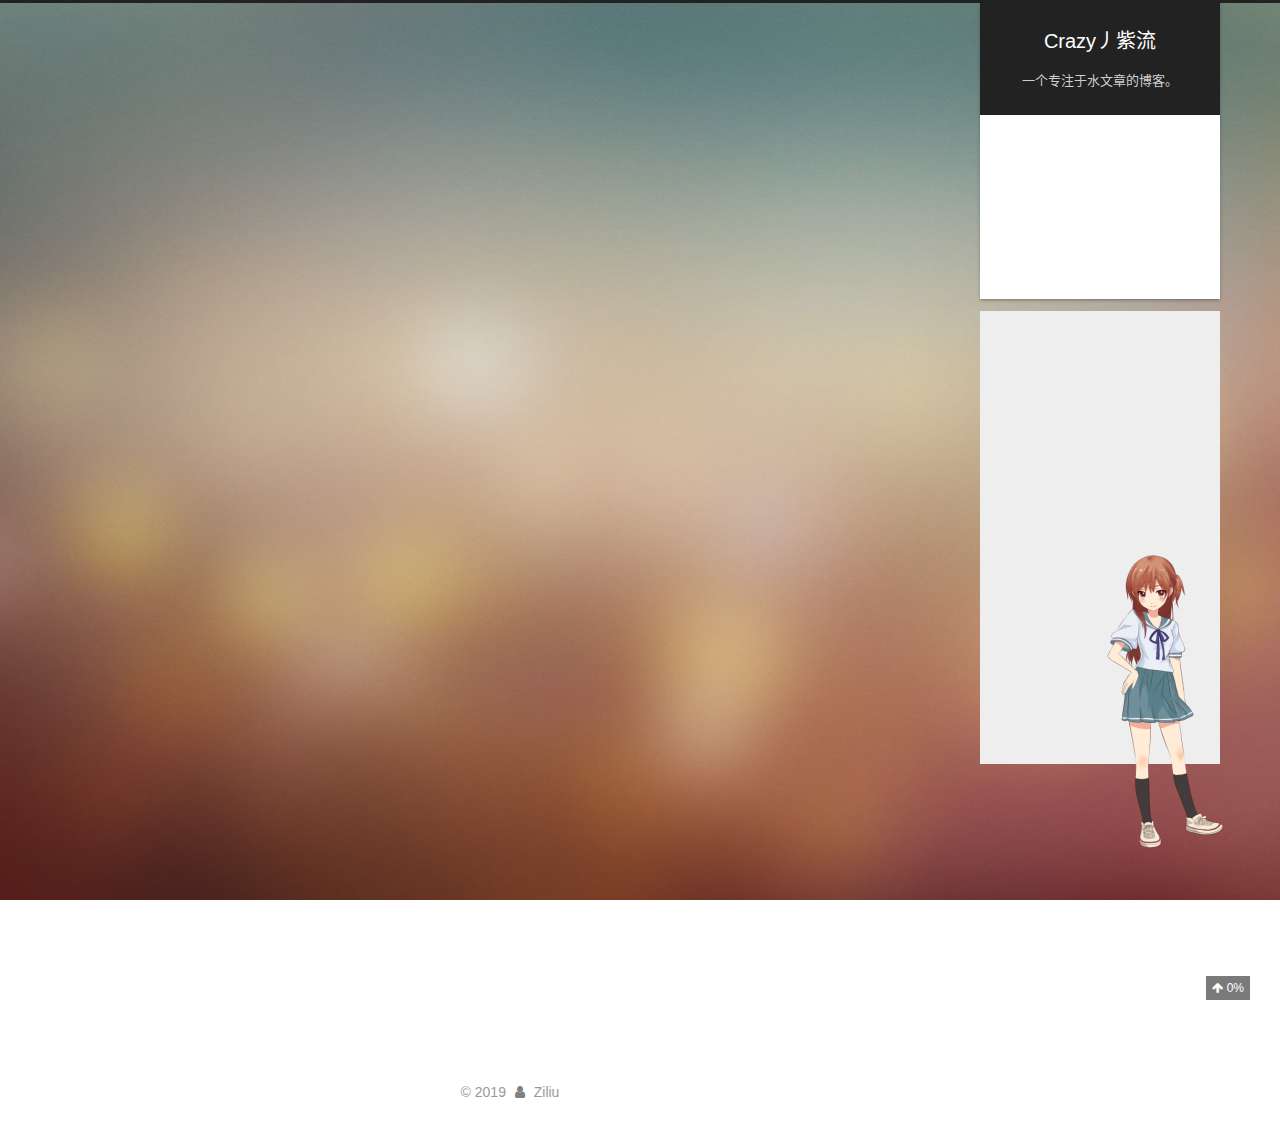
==== commit 47d85e29: "Site updated: 2019-05-23 14:25:03" ====
--- a/index.html
+++ b/index.html
@@ -1062,25 +1062,9 @@
   <script async src="https://busuanzi.ibruce.info/busuanzi/2.3/busuanzi.pure.mini.js"></script>
 
   
-    <span class="post-meta-item-icon">
-      <i class="fa fa-user"></i>
-    </span>
-    <span class="site-uv" title="总访客量">
-      <span class="busuanzi-value" id="busuanzi_value_site_uv"></span>
-    </span>
-  
-
-  
-    <span class="post-meta-divider">|</span>
-  
-
-  
-    <span class="post-meta-item-icon">
-      <i class="fa fa-eye"></i>
-    </span>
-    <span class="site-pv" title="总访问量">
-      <span class="busuanzi-value" id="busuanzi_value_site_pv"></span>
-    </span>
+
+  
+
   
 </div>
 
--- a/css/main.css
+++ b/css/main.css
@@ -1771,7 +1771,7 @@
   width: 4px;
   height: 4px;
   border-radius: 50%;
-  background: #7ea4bd;
+  background: #25ffa1;
 }
 .feed-link,
 .chat {
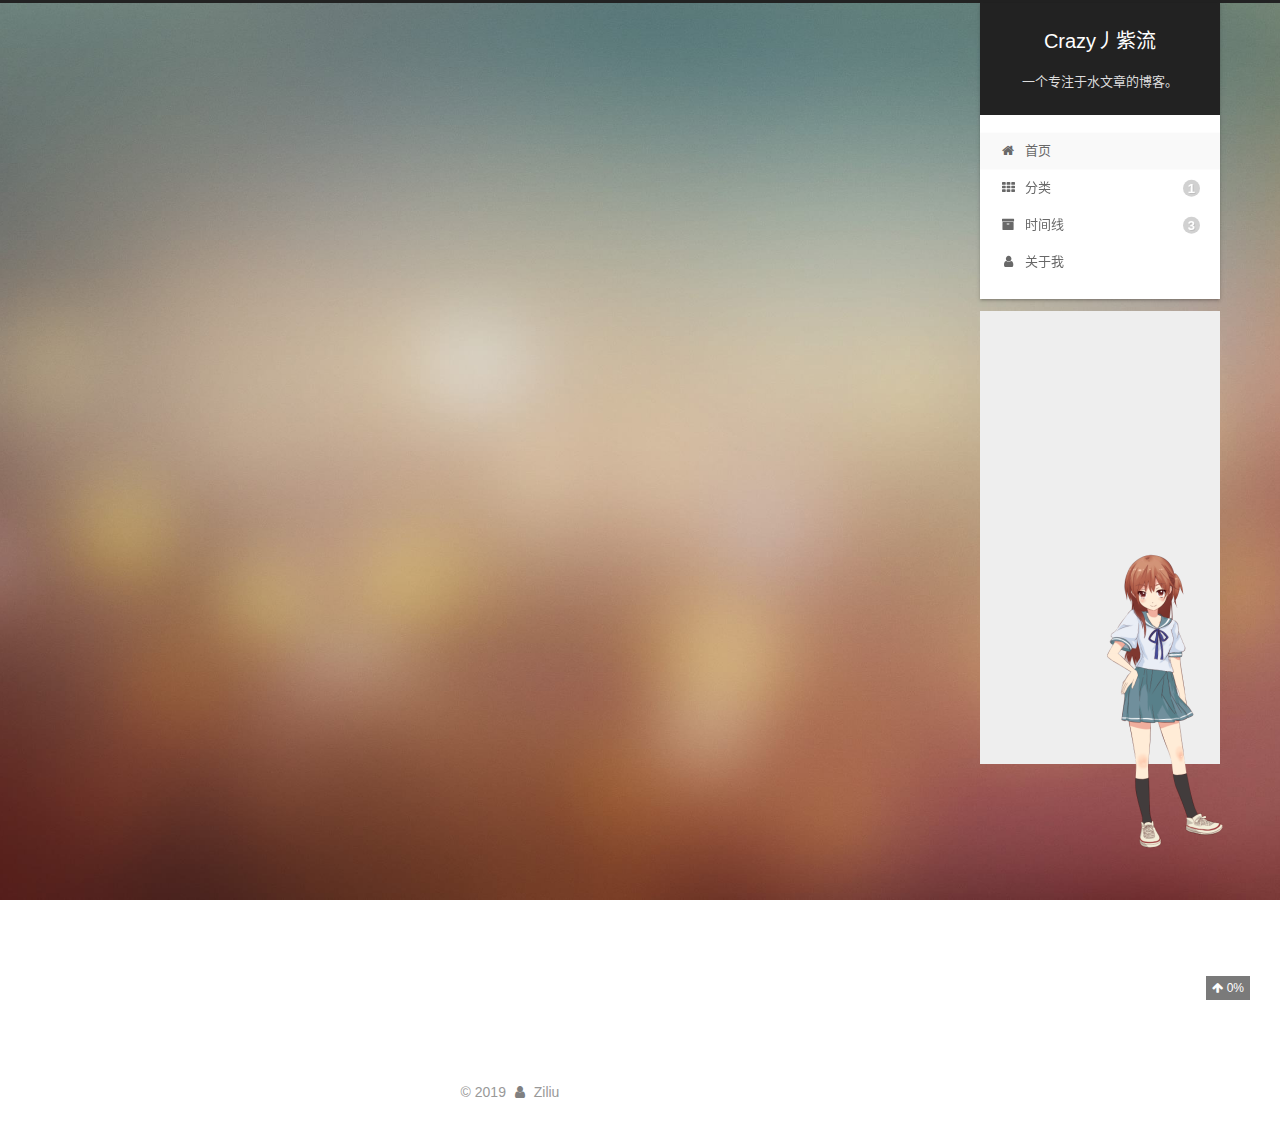
==== commit b544c2d0: "Site updated: 2019-05-23 14:27:30" ====
--- a/index.html
+++ b/index.html
@@ -1058,16 +1058,6 @@
 
 
         
-<div class="busuanzi-count">
-  <script async src="https://busuanzi.ibruce.info/busuanzi/2.3/busuanzi.pure.mini.js"></script>
-
-  
-
-  
-
-  
-</div>
-
 
 
 
--- a/css/main.css
+++ b/css/main.css
@@ -1771,7 +1771,7 @@
   width: 4px;
   height: 4px;
   border-radius: 50%;
-  background: #25ffa1;
+  background: #8af5be;
 }
 .feed-link,
 .chat {
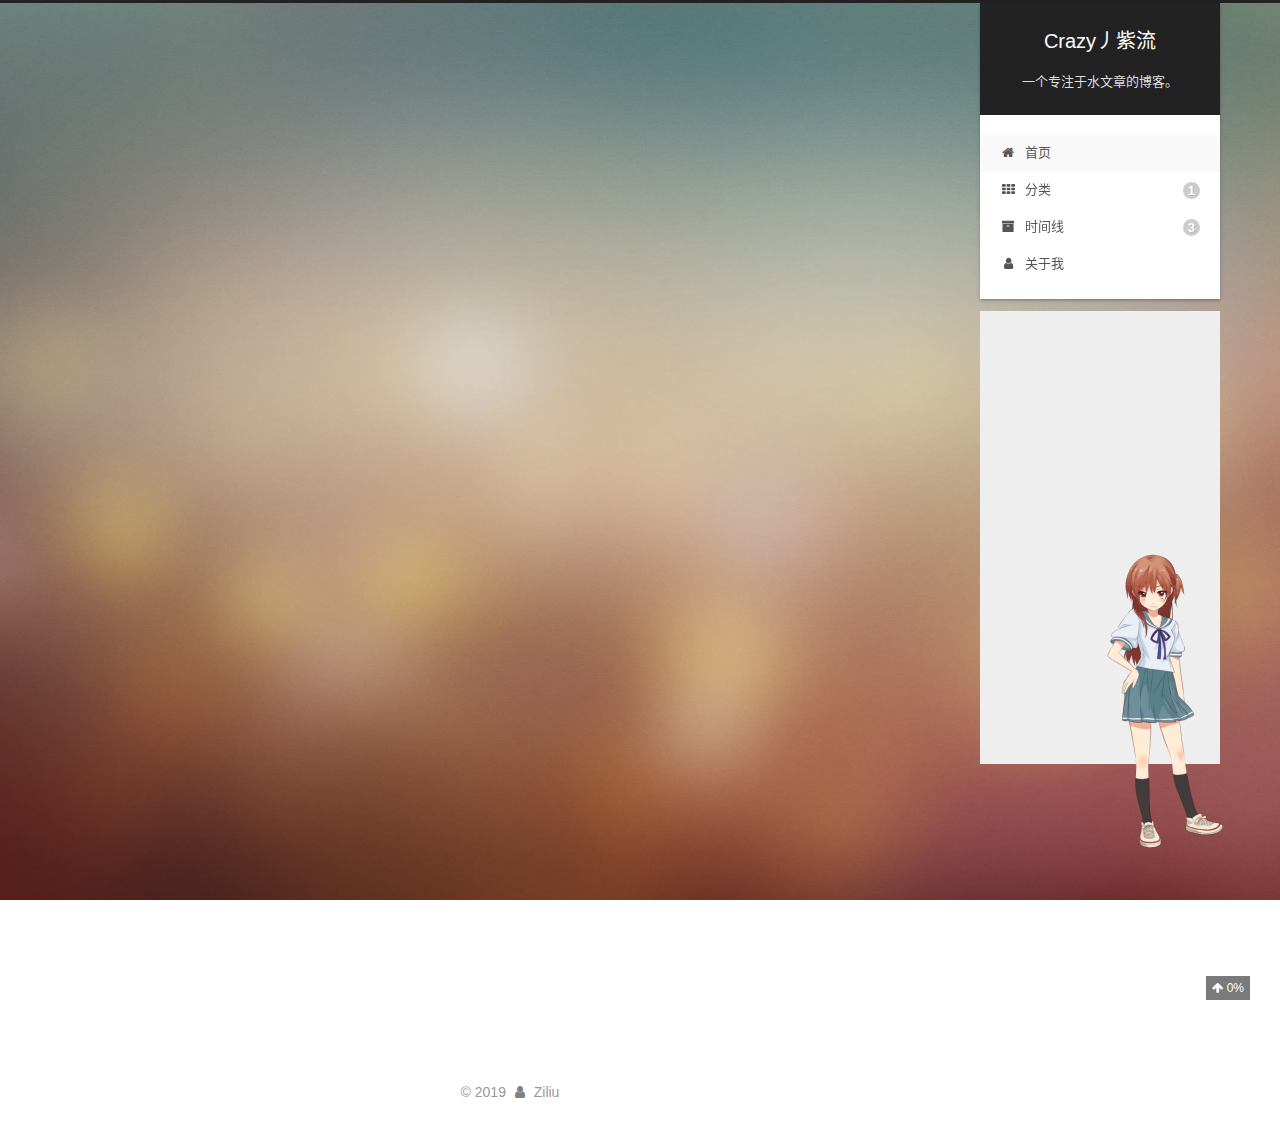
==== commit e8ffda97: "Site updated: 2019-05-25 02:04:33" ====
--- a/index.html
+++ b/index.html
@@ -1000,7 +1000,7 @@
               <ul class="links-of-blogroll-list">
                 
                   <li class="links-of-blogroll-item">
-                    <a href="http://172.96.215.110:81/" title="http://172.96.215.110:81/" rel="noopener" target="_blank">Shadowsocks Manager</a>
+                    <a href="https://jiatianzhi0812.github.io/" title="https://jiatianzhi0812.github.io/" rel="noopener" target="_blank">Tianzhi Jia's Homepage</a>
                   </li>
                 
                   <li class="links-of-blogroll-item">
--- a/css/main.css
+++ b/css/main.css
@@ -1771,7 +1771,7 @@
   width: 4px;
   height: 4px;
   border-radius: 50%;
-  background: #8af5be;
+  background: #544273;
 }
 .feed-link,
 .chat {
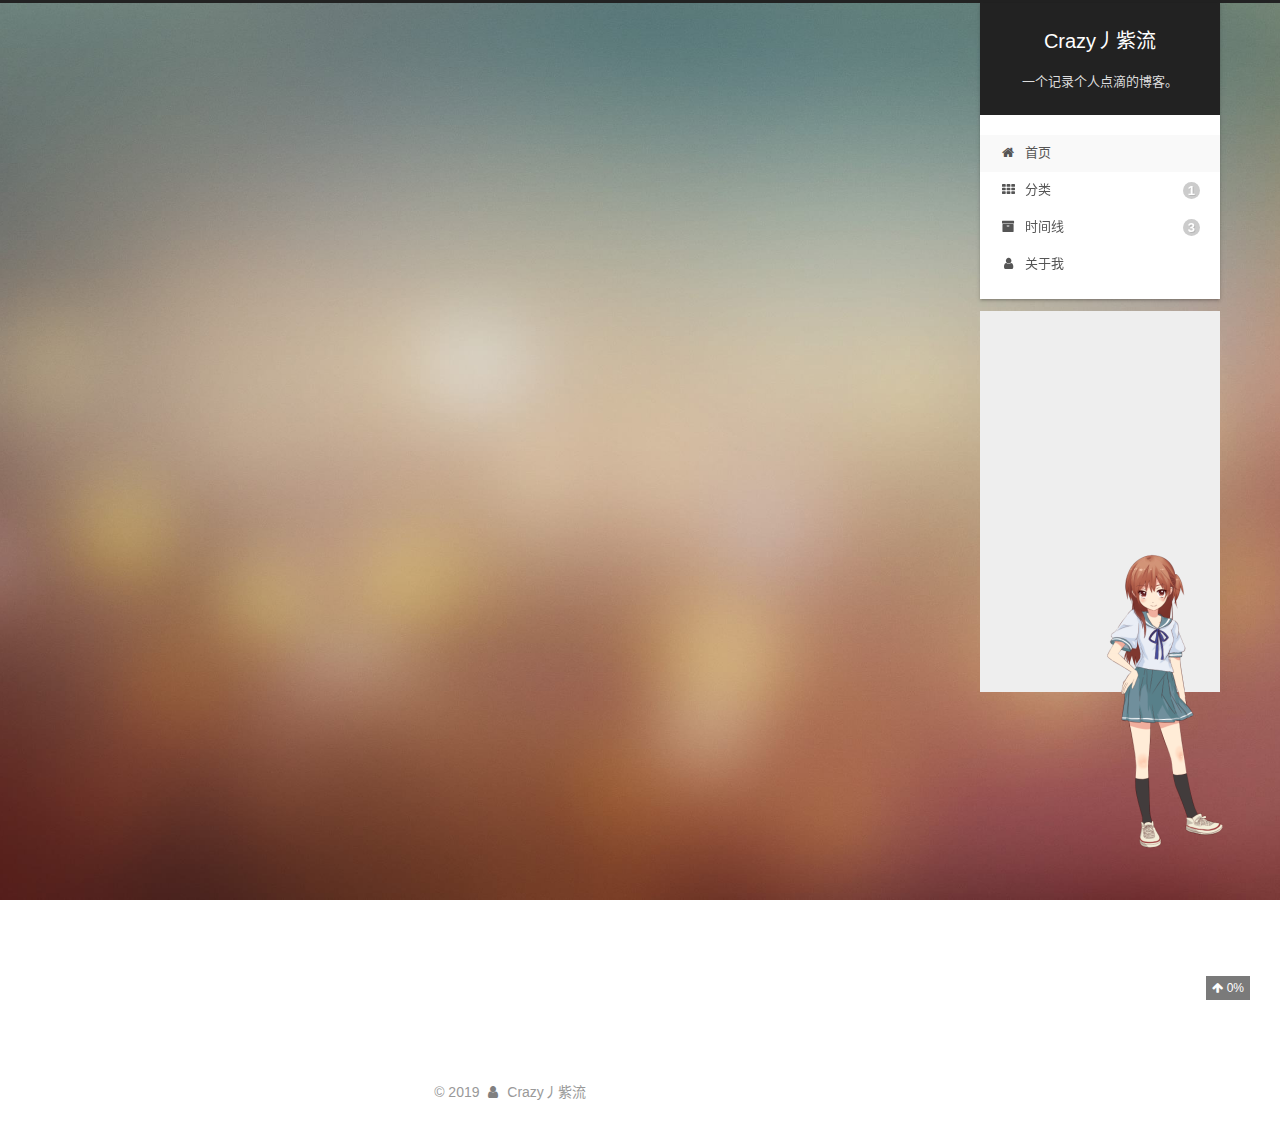
==== commit 3f263ac7: "Site updated: 2019-06-11 20:22:55" ====
--- a/index.html
+++ b/index.html
@@ -186,7 +186,7 @@
     </div>
     
       
-        <p class="site-subtitle">一个专注于水文章的博客。</p>
+        <p class="site-subtitle">一个记录个人点滴的博客。</p>
       
     
     
@@ -335,7 +335,7 @@
     <link itemprop="mainEntityOfPage" href="http://yoursite.com/2019/05/22/使用Matplotlib绘制2D和3D图形/">
 
     <span hidden itemprop="author" itemscope itemtype="http://schema.org/Person">
-      <meta itemprop="name" content="Ziliu">
+      <meta itemprop="name" content="王淼">
       <meta itemprop="description" content>
       <meta itemprop="image" content="/images/avatar.jpg">
     </span>
@@ -517,7 +517,7 @@
     <link itemprop="mainEntityOfPage" href="http://yoursite.com/2019/05/22/超快上手Jupyter-Notebook/">
 
     <span hidden itemprop="author" itemscope itemtype="http://schema.org/Person">
-      <meta itemprop="name" content="Ziliu">
+      <meta itemprop="name" content="王淼">
       <meta itemprop="description" content>
       <meta itemprop="image" content="/images/avatar.jpg">
     </span>
@@ -707,7 +707,7 @@
     <link itemprop="mainEntityOfPage" href="http://yoursite.com/2019/05/21/Numpy学习笔记/">
 
     <span hidden itemprop="author" itemscope itemtype="http://schema.org/Person">
-      <meta itemprop="name" content="Ziliu">
+      <meta itemprop="name" content="王淼">
       <meta itemprop="description" content>
       <meta itemprop="image" content="/images/avatar.jpg">
     </span>
@@ -914,9 +914,9 @@
         <div class="site-overview">
           <div class="site-author motion-element" itemprop="author" itemscope itemtype="http://schema.org/Person">
             
-              <img class="site-author-image" itemprop="image" src="/images/avatar.jpg" alt="Ziliu">
-            
-              <p class="site-author-name" itemprop="name">Ziliu</p>
+              <img class="site-author-image" itemprop="image" src="/images/avatar.jpg" alt="王淼">
+            
+              <p class="site-author-name" itemprop="name">王淼</p>
               <div class="site-description motion-element" itemprop="description"></div>
           </div>
 
@@ -966,23 +966,19 @@
                 <span class="links-of-author-item">
                   
                   
+                  
                     
+                  
+                  <a href="https://github.com/hljwkwm" title="GitHub &rarr; https://github.com/hljwkwm" rel="noopener" target="_blank"><i class="fa fa-fw fa-github"></i></a>
+                </span>
+              
+                <span class="links-of-author-item">
+                  
                   
                   
                     
                   
-                  <a href="https://github.com/hljwkwm" title="GitHub &rarr; https://github.com/hljwkwm" rel="noopener" target="_blank"><i class="fa fa-fw fa-github"></i>GitHub</a>
-                </span>
-              
-                <span class="links-of-author-item">
-                  
-                  
-                    
-                  
-                  
-                    
-                  
-                  <a href="https://www.zhihu.com/people/zi-qi-dan-liu/" title="知乎 &rarr; https://www.zhihu.com/people/zi-qi-dan-liu/" rel="noopener" target="_blank"><i class="fa fa-fw fa-link"></i>知乎</a>
+                  <a href="https://www.zhihu.com/people/zi-qi-dan-liu/" title="知乎 &rarr; https://www.zhihu.com/people/zi-qi-dan-liu/" rel="noopener" target="_blank"><i class="fa fa-fw fa-link"></i></a>
                 </span>
               
             </div>
@@ -995,20 +991,12 @@
             <div class="links-of-blogroll motion-element links-of-blogroll-block">
               <div class="links-of-blogroll-title">
                 <i class="fa  fa-fw fa-link"></i>
-                Links
+                友情链接
               </div>
               <ul class="links-of-blogroll-list">
                 
                   <li class="links-of-blogroll-item">
-                    <a href="https://jiatianzhi0812.github.io/" title="https://jiatianzhi0812.github.io/" rel="noopener" target="_blank">Tianzhi Jia's Homepage</a>
-                  </li>
-                
-                  <li class="links-of-blogroll-item">
-                    <a href="http://blog.wangmiao.pro/" title="http://blog.wangmiao.pro/" rel="noopener" target="_blank">我的主站</a>
-                  </li>
-                
-                  <li class="links-of-blogroll-item">
-                    <a href="https://hljwkwm.github.io/" title="https://hljwkwm.github.io/" rel="noopener" target="_blank">我的备站</a>
+                    <a href="https://www.jiatianzhi.com/" title="https://www.jiatianzhi.com/" rel="noopener" target="_blank">Tianzhi Jia's Homepage</a>
                   </li>
                 
               </ul>
@@ -1042,7 +1030,7 @@
   <span class="with-love" id="animate">
     <i class="fa fa-user"></i>
   </span>
-  <span class="author" itemprop="copyrightHolder">Ziliu</span>
+  <span class="author" itemprop="copyrightHolder">Crazy丿紫流</span>
 
   
 
--- a/css/main.css
+++ b/css/main.css
@@ -1771,7 +1771,7 @@
   width: 4px;
   height: 4px;
   border-radius: 50%;
-  background: #544273;
+  background: #fc4eff;
 }
 .feed-link,
 .chat {
@@ -2726,7 +2726,6 @@
 }
 .links-of-author-item {
   margin: 5px 0 0;
-  width: 50%;
 }
 .links-of-author-item a,
 .links-of-author-item span.exturl {
@@ -2783,9 +2782,7 @@
 }
 .links-of-blogroll-inline .links-of-blogroll-item {
   margin: 5px 0 0;
-  width: 50%;
-  display: inline-block;
-  width: unset;
+  display: inline-block;
 }
 .links-of-blogroll-inline .links-of-blogroll-item a,
 .links-of-blogroll-inline .links-of-blogroll-item span.exturl {
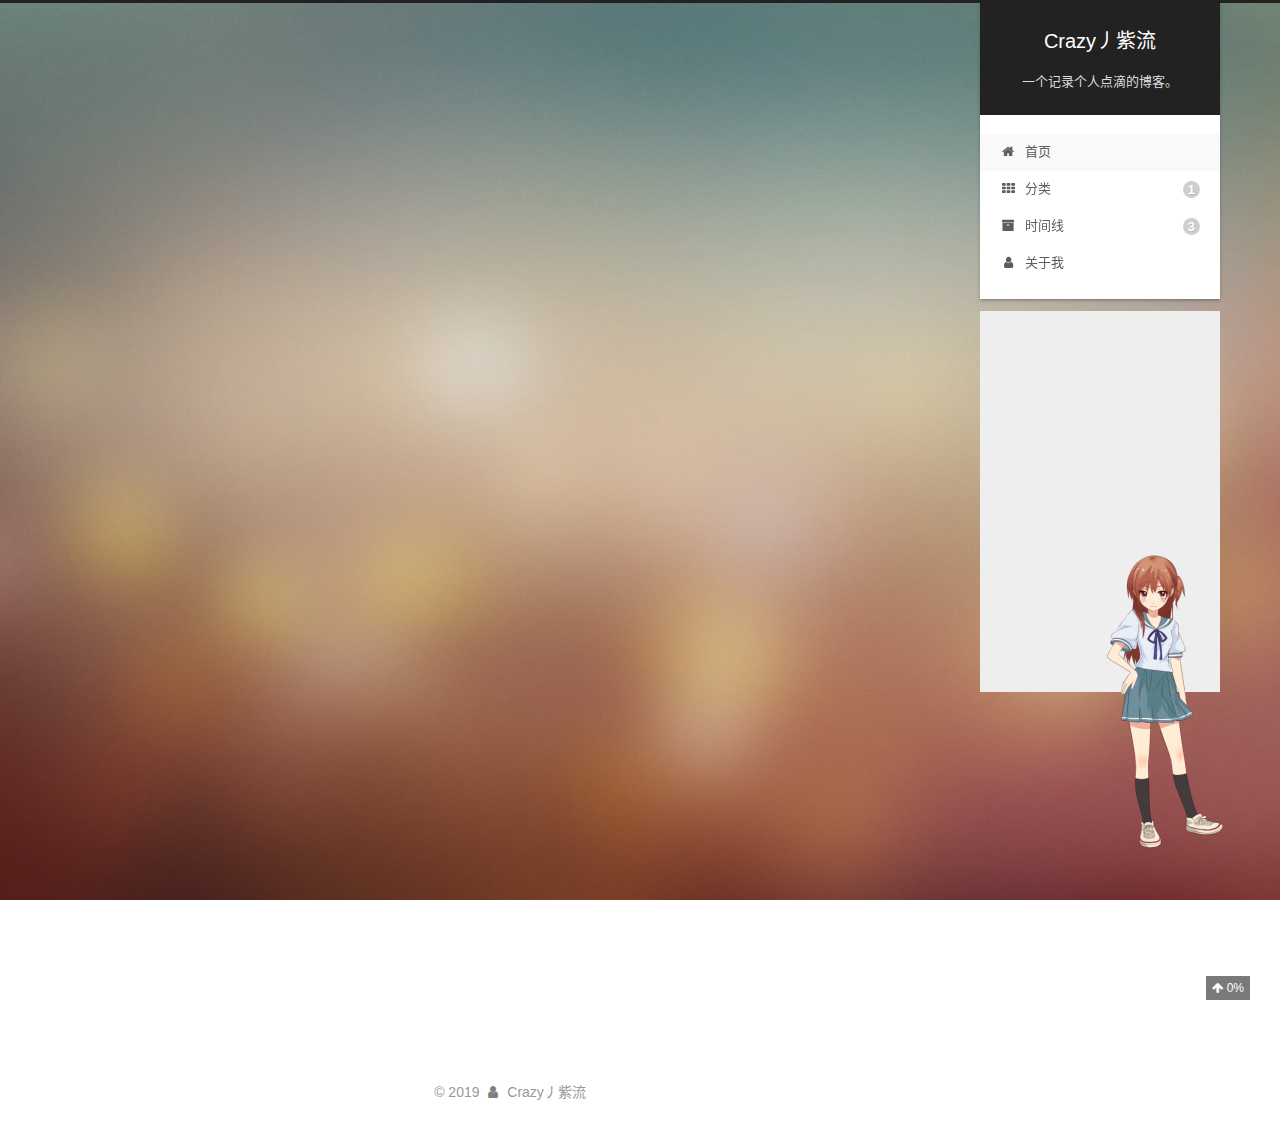
==== commit 46ce6b7f: "Site updated: 2019-07-22 13:37:32" ====
--- a/index.html
+++ b/index.html
@@ -377,7 +377,7 @@
                 
               
 
-              <time title="创建时间：2019-05-22 15:25:00 / 修改时间：15:26:36" itemprop="dateCreated datePublished" datetime="2019-05-22T15:25:00+08:00">2019-05-22</time>
+              <time title="创建时间：2019-05-22 15:25:00 / 修改时间：15:26:38" itemprop="dateCreated datePublished" datetime="2019-05-22T15:25:00+08:00">2019-05-22</time>
             
 
             
@@ -559,7 +559,7 @@
                 
               
 
-              <time title="创建时间：2019-05-22 13:39:36 / 修改时间：15:26:32" itemprop="dateCreated datePublished" datetime="2019-05-22T13:39:36+08:00">2019-05-22</time>
+              <time title="创建时间：2019-05-22 13:39:36 / 修改时间：15:26:34" itemprop="dateCreated datePublished" datetime="2019-05-22T13:39:36+08:00">2019-05-22</time>
             
 
             
@@ -766,7 +766,7 @@
                 
                   <span class="post-meta-item-text">更新于</span>
                 
-                <time title="修改时间：2019-05-22 13:23:18" itemprop="dateModified" datetime="2019-05-22T13:23:18+08:00">2019-05-22</time>
+                <time title="修改时间：2019-05-22 13:23:20" itemprop="dateModified" datetime="2019-05-22T13:23:20+08:00">2019-05-22</time>
               
             
           </span>
--- a/css/main.css
+++ b/css/main.css
@@ -1771,7 +1771,7 @@
   width: 4px;
   height: 4px;
   border-radius: 50%;
-  background: #fc4eff;
+  background: #f7d68a;
 }
 .feed-link,
 .chat {
@@ -2022,6 +2022,22 @@
   50%, 70% {
     transform: scale(1.1);
   }
+}
+#gitment-display-button {
+  display: inline-block;
+  padding: 0 15px;
+  color: #0a9caf;
+  cursor: pointer;
+  font-size: 14px;
+  border: 1px solid #0a9caf;
+  border-radius: 4px;
+}
+#gitment-display-button:hover {
+  color: #fff;
+  background: #0a9caf;
+}
+#gitment-container a {
+  border-bottom: none;
 }
 .local-search-pop-overlay {
   position: fixed;
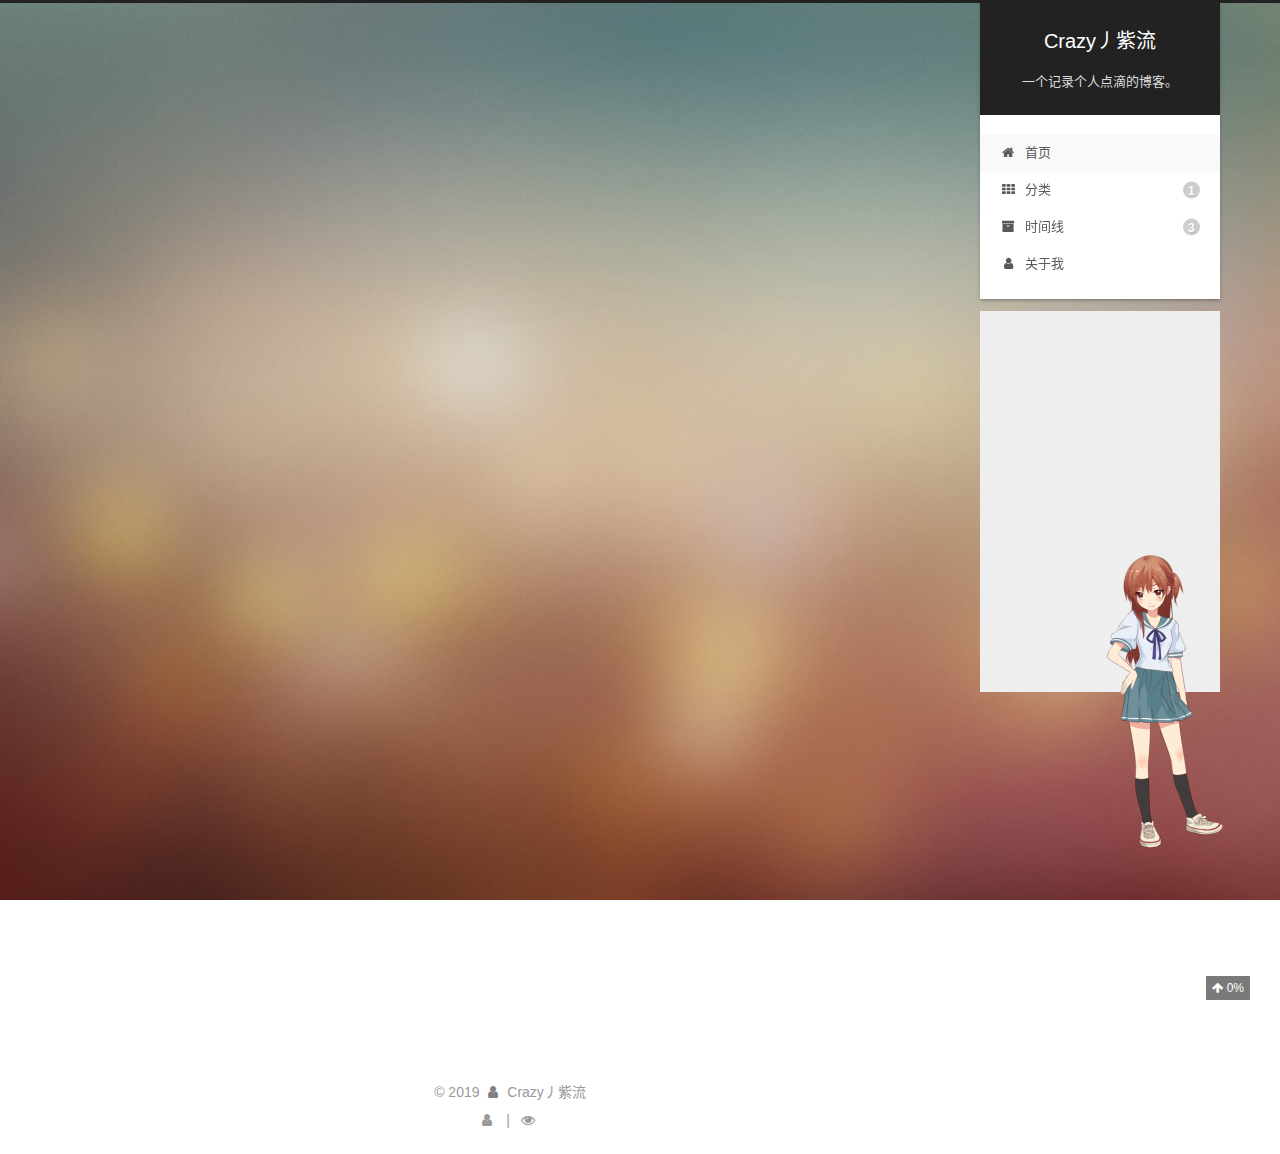
==== commit 55111906: "Site updated: 2019-07-22 14:29:08" ====
--- a/index.html
+++ b/index.html
@@ -1046,6 +1046,32 @@
 
 
         
+<div class="busuanzi-count">
+  <script async src="https://busuanzi.ibruce.info/busuanzi/2.3/busuanzi.pure.mini.js"></script>
+
+  
+    <span class="post-meta-item-icon">
+      <i class="fa fa-user"></i>
+    </span>
+    <span class="site-uv" title="总访客量">
+      <span class="busuanzi-value" id="busuanzi_value_site_uv"></span>
+    </span>
+  
+
+  
+    <span class="post-meta-divider">|</span>
+  
+
+  
+    <span class="post-meta-item-icon">
+      <i class="fa fa-eye"></i>
+    </span>
+    <span class="site-pv" title="总访问量">
+      <span class="busuanzi-value" id="busuanzi_value_site_pv"></span>
+    </span>
+  
+</div>
+
 
 
 
--- a/css/main.css
+++ b/css/main.css
@@ -1771,7 +1771,7 @@
   width: 4px;
   height: 4px;
   border-radius: 50%;
-  background: #f7d68a;
+  background: #ff5801;
 }
 .feed-link,
 .chat {
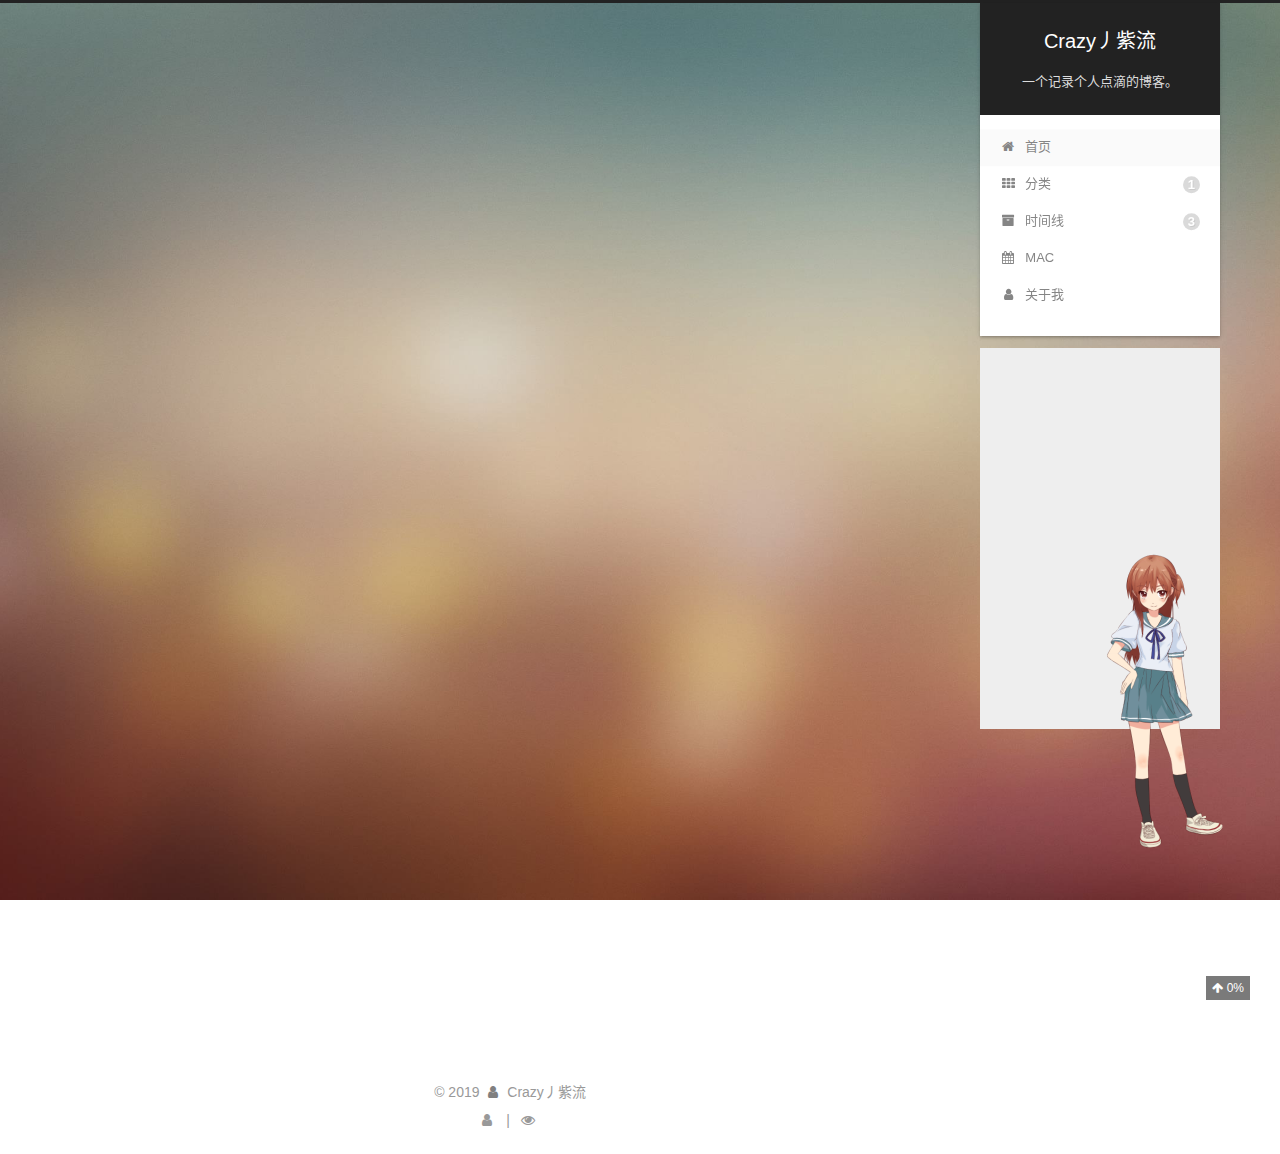
==== commit 92b1f590: "Site updated: 2019-07-27 15:13:01" ====
--- a/index.html
+++ b/index.html
@@ -268,6 +268,25 @@
         
         
           
+          <li class="menu-item menu-item-mac">
+
+    
+    
+    
+      
+    
+
+    
+      
+    
+
+    <a href="/mac/" rel="section"><i class="menu-item-icon fa fa-fw fa-calendar"></i> <br>MAC</a>
+
+  </li>
+        
+        
+        
+          
           <li class="menu-item menu-item-about">
 
     
--- a/css/main.css
+++ b/css/main.css
@@ -1771,7 +1771,7 @@
   width: 4px;
   height: 4px;
   border-radius: 50%;
-  background: #ff5801;
+  background: #df7752;
 }
 .feed-link,
 .chat {
